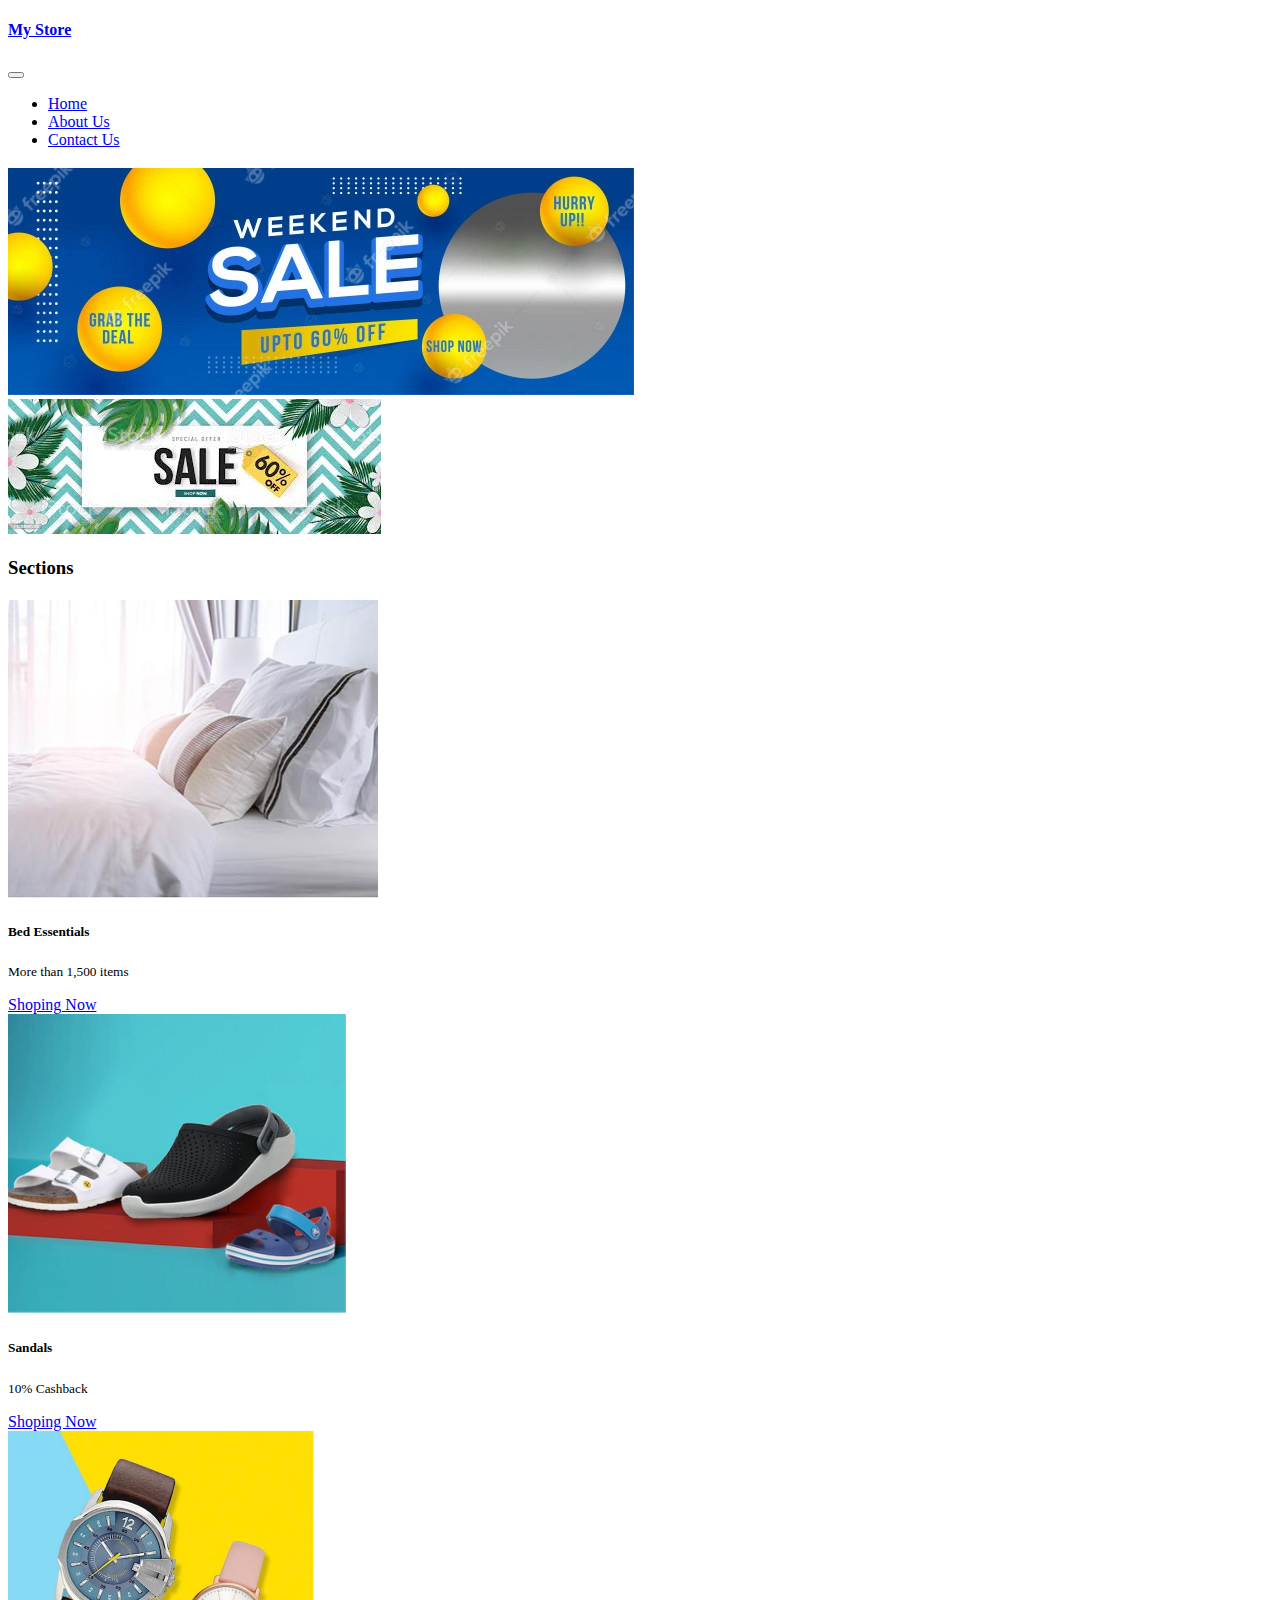
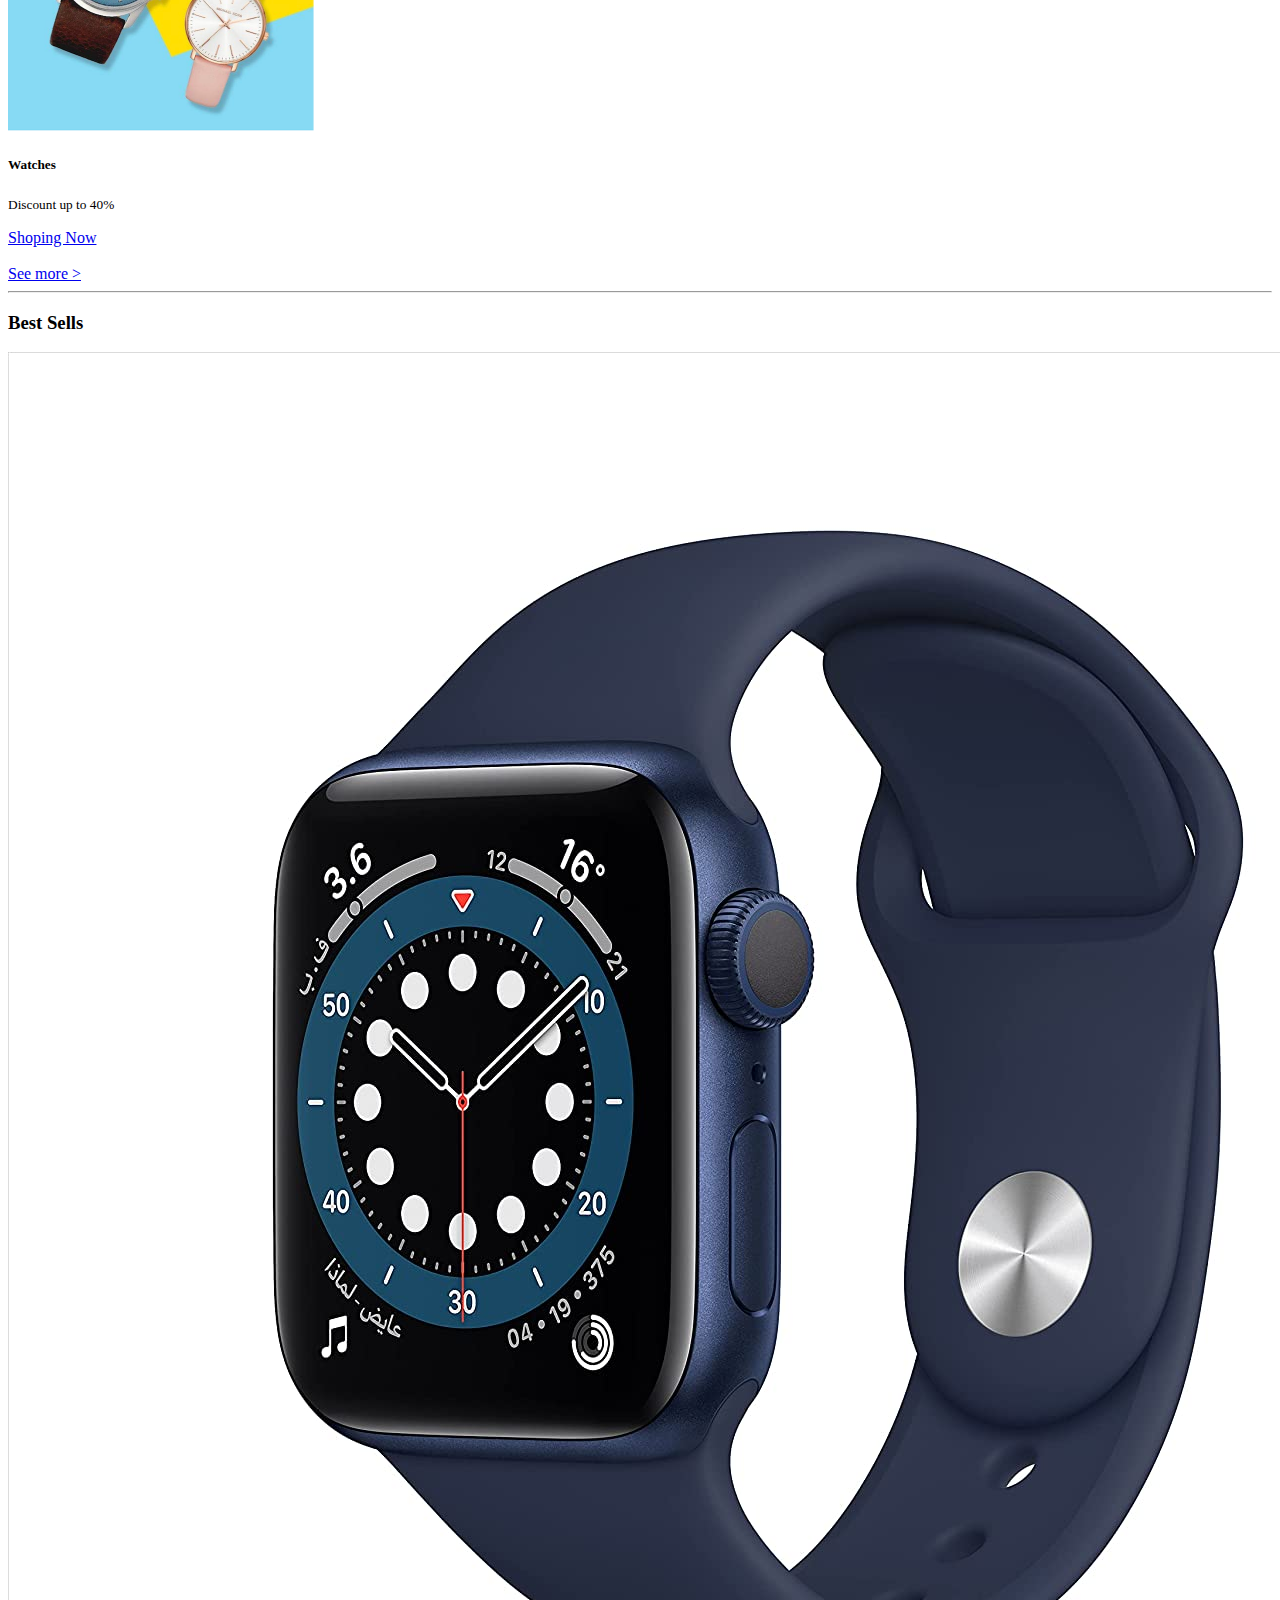
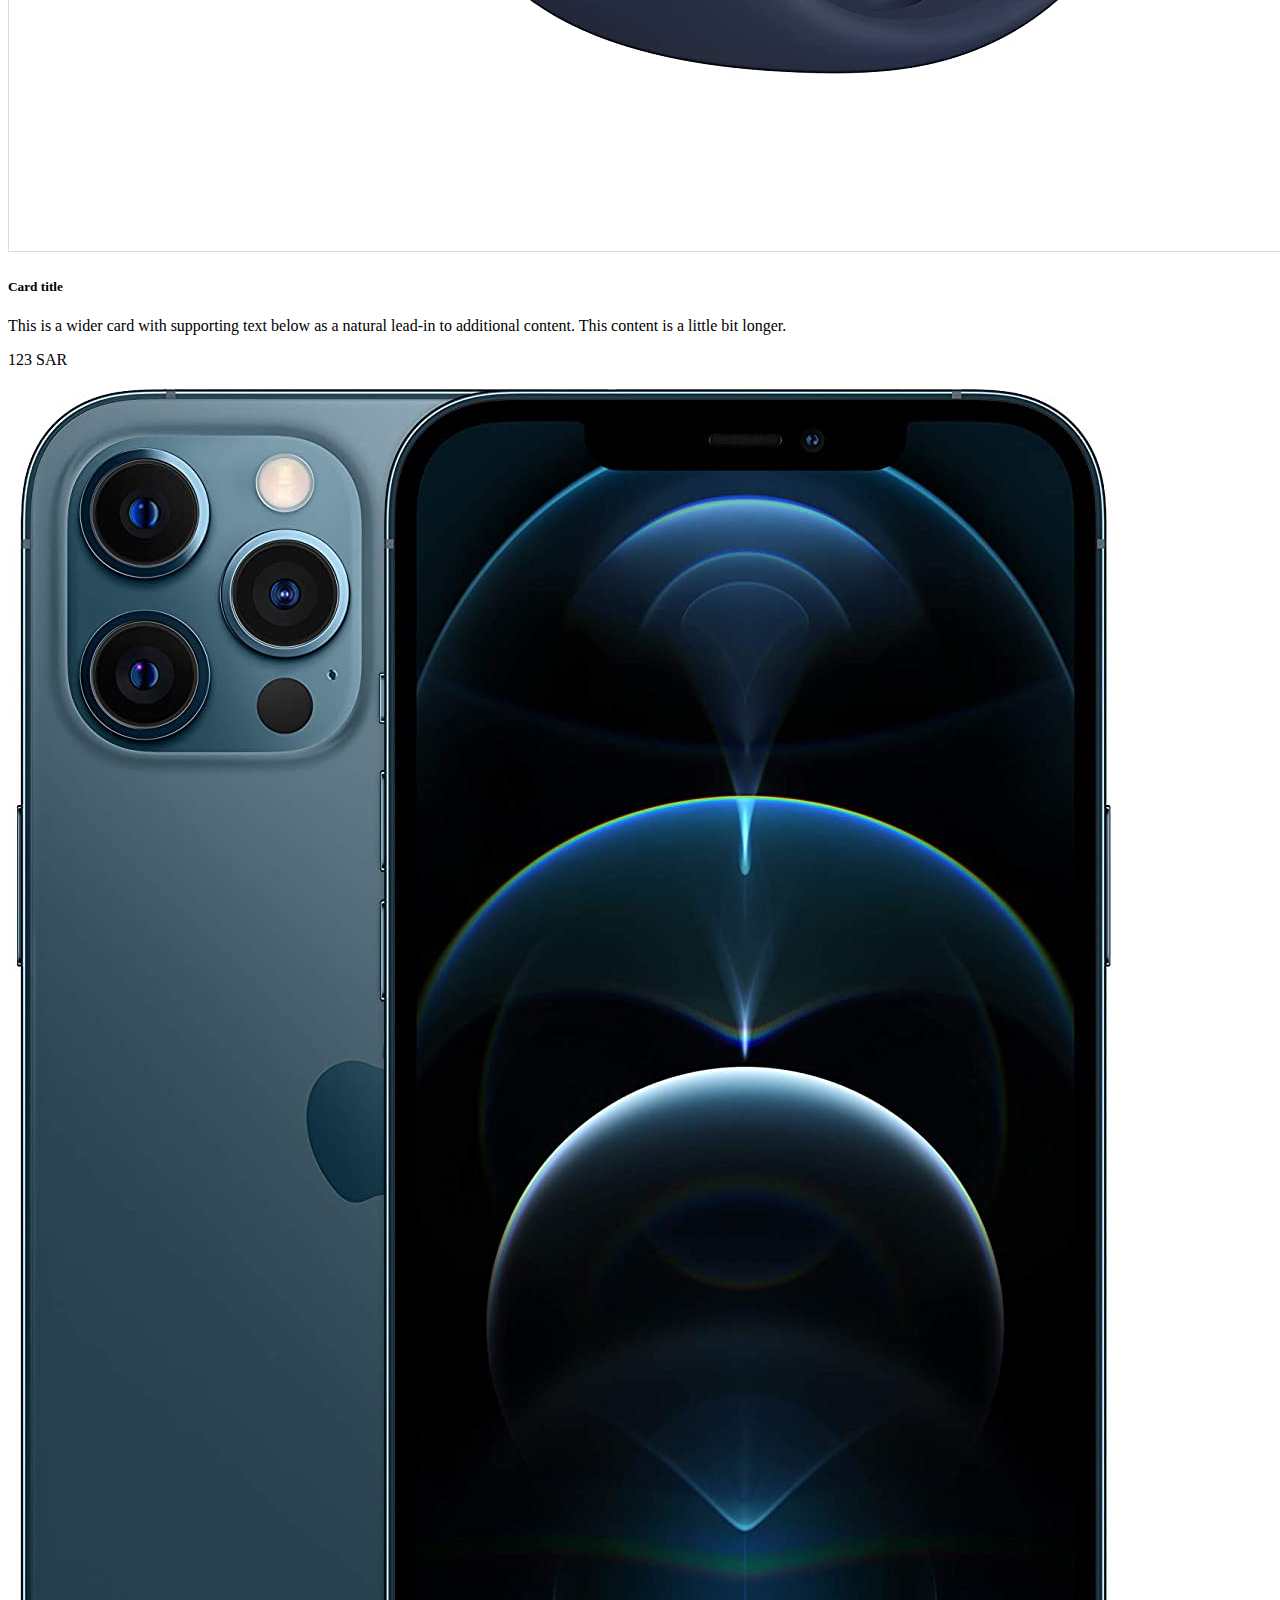
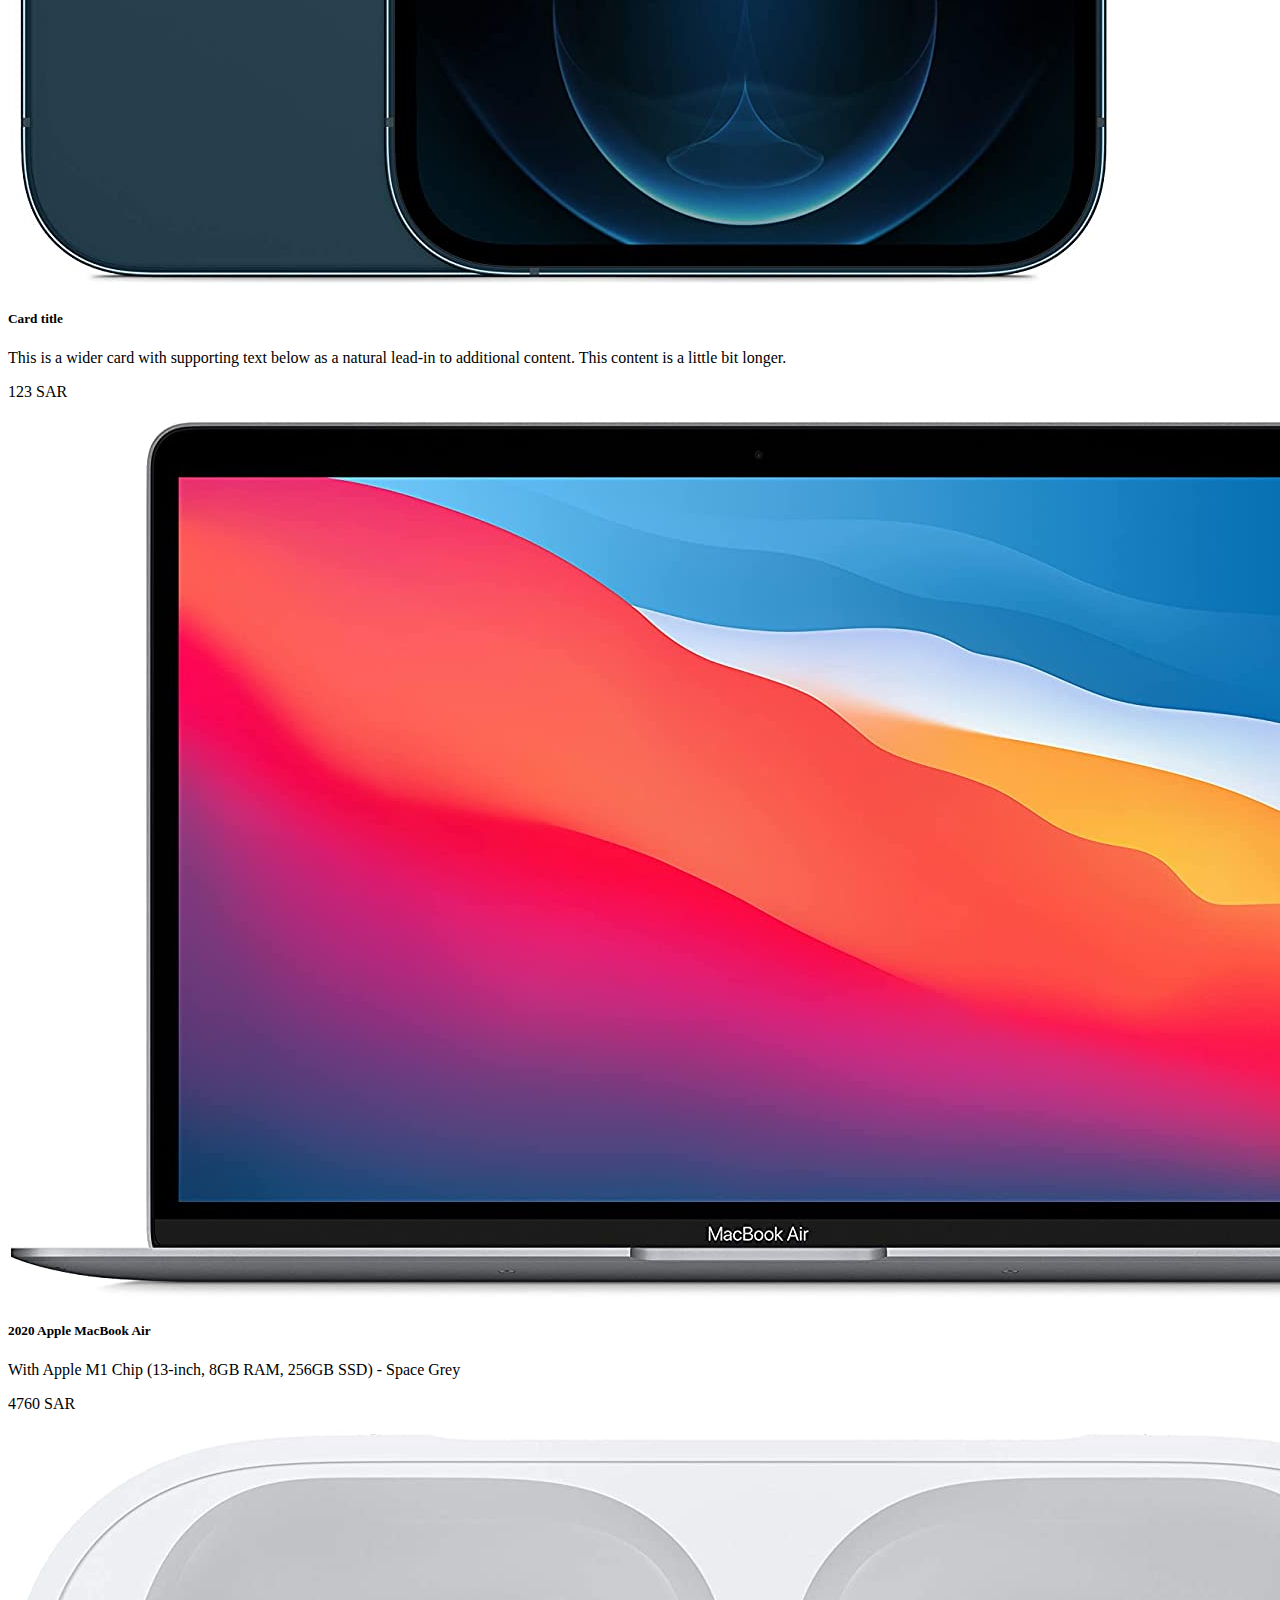
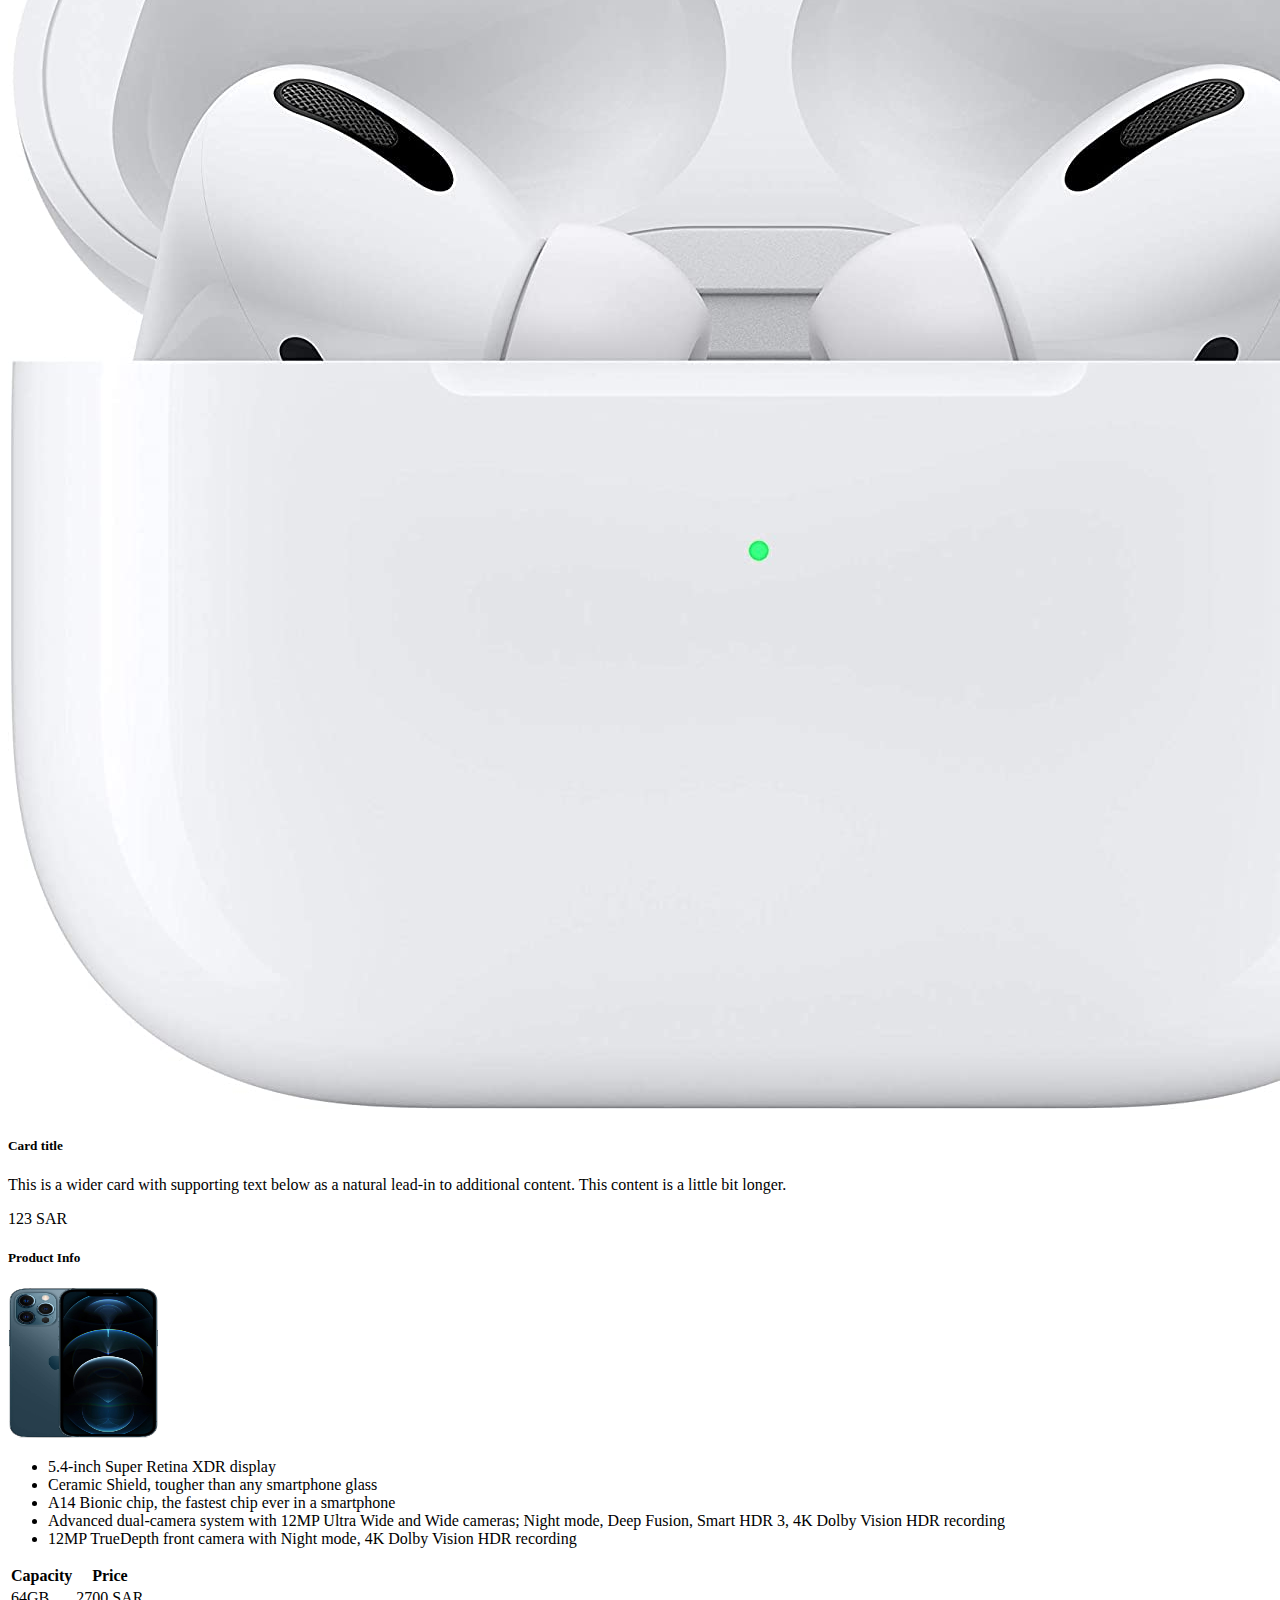
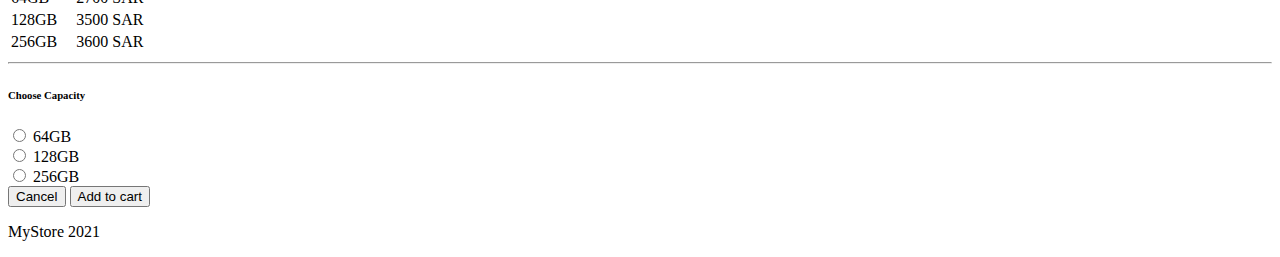
==== index.html @ 53808c43 "Frist commit" ====
<!doctype html>
<html lang="en">
	<head>
		<meta charset="utf-8">
		<meta name="viewport" content="width=device-width, initial-scale=1">

		<link href="https://cdn.jsdelivr.net/npm/bootstrap@5.1.2/dist/css/bootstrap.min.css" rel="stylesheet" integrity="sha384-uWxY/CJNBR+1zjPWmfnSnVxwRheevXITnMqoEIeG1LJrdI0GlVs/9cVSyPYXdcSF" crossorigin="anonymous">

		<title>[FS102021] Basel Alanazi</title>
	</head>
	<body>
		<!-- HEADER SECTION -->
		<nav class="navbar navbar-expand-lg navbar-dark bg-dark">
			<div class="container-fluid">
			<a class="navbar-brand" href="#">
				<h4 class="text-info">
					My Store
				</h4>
			</a>
			<button class="navbar-toggler" type="button" data-bs-toggle="collapse" data-bs-target="#navbarNavDropdown" aria-controls="navbarNavDropdown" aria-expanded="false" aria-label="Toggle navigation">
				<span class="navbar-toggler-icon"></span>
			</button>
			<div class="collapse navbar-collapse" id="navbarNavDropdown">
				<ul class="navbar-nav">
					<li class="nav-item">
						<a class="nav-link active" aria-current="page" href="#">Home</a>
					</li>
					<li class="nav-item">
						<a class="nav-link" href="#">About Us</a>
					</li>
					<li class="nav-item">
						<a class="nav-link" href="#">Contact Us</a>
					</li>
				</ul>
			</div>
			</div>
		</nav>
		<!-- END HEADER SECTION -->
		<div class="conatiner bg-light p-5">
			<!-- DISCOUNTS SECTION -->
			<div class="row justify-content-center p-4">
				<h2 class="text-center"></h5>
				<div class="col-lg-6">
					<div id="carouselExampleSlidesOnly" class="carousel slide" data-bs-ride="carousel">
						<div class="carousel-inner">
							  <div class="carousel-item active">
								<img src="images/carousel1.webp" class="d-block w-100">
							  </div>
							  <div class="carousel-item">
								<img src="images/carousel2.jpg" class="d-block w-100">
							  </div>
						</div>
					</div>
				</div>
			</div>
			<!-- DISCOUNTS SECTION END -->

			<!-- SECTIONS SECTION START -->
			<div class="row justify-content-center p-4">
				<div class="card p-0">
					<div class="card-header">
						<h3 class="text-center">Sections</h3>
					</div>
					<div class="card-body">
						<div class="card-group gap-3">
							<div class="card">
								<img src="images/item1.png" class="card-img-top" height="300">
								<div class="card-body">
									<h5 class="card-title">Bed Essentials</h5>
									<p class="card-text">
										<small>
											More than 1,500 items
										</small>
									</p>
									<a class="btn btn-info" href="#">Shoping Now</a>
								</div>
							</div>
							<div class="card">
								<img src="images/item2.png" class="card-img-top" height="300">
								<div class="card-body">
									<h5 class="card-title">Sandals</h5>
									<p class="card-text"> 
										<small>10% Cashback</small>
									</p>
									<a class="btn btn-info" href="#">Shoping Now</a>
								</div>
							</div>
							<div class="card">
								<img src="images/item3.png" class="card-img-top" height="300">
								<div class="card-body">
									<h5 class="card-title">Watches</h5>
									<p class="card-text">
										<small>
											Discount up to 40%
										</small>
									</p>
									<a class="btn btn-info" href="#">Shoping Now</a>
								</div>
							</div>
							<br>
						</div>
					</div>
				</div>
				<a class="btn btn-info m-2" href="#">See more ><a>
			</div>
			<!-- SECTIONS SECTION END -->
			<hr>
			<!-- BEST SELLS SECTION START -->
			<h3 class="text-center">Best Sells</h3>

			<div class="row justify-content-center p-4 gap-3">
				<div class="card mb-3 col-3" data-bs-toggle="modal" data-bs-target="#exampleModal" style="cursor: pointer;">
					<div class="row g-0">
						<div class="col-md-4">
							<img src="images/applewatch.jpg" class="img-fluid rounded-start">
						</div>
						<div class="col-md-8">
							<div class="card-body">
								<h5 class="card-title">Card title</h5>
								<p class="card-text">This is a wider card with supporting text below as a natural lead-in to additional content. This content is a little bit longer.</p>
								<p class="card-text text-info">123 SAR</p>
							</div>
						</div>
					</div>
				</div>

				<div class="card mb-3 col-3" data-bs-toggle="modal" data-bs-target="#exampleModal" style="cursor: pointer;">
					<div class="row g-0">
						<div class="col-md-4">
							<img src="images/iphone.jpg" class="img-fluid rounded-start">
						</div>
						<div class="col-md-8">
							<div class="card-body">
								<h5 class="card-title">Card title</h5>
								<p class="card-text">This is a wider card with supporting text below as a natural lead-in to additional content. This content is a little bit longer.</p>
								<p class="card-text text-info">123 SAR</p>
							</div>
						</div>
					</div>
				</div>

				<div class="card mb-3 col-3" data-bs-toggle="modal" data-bs-target="#exampleModal" style="cursor: pointer;">
					<div class="row g-0">
						<div class="col-md-4">
							<img src="images/macbook.jpg" class="img-fluid rounded-start">
						</div>
						<div class="col-md-8">
							<div class="card-body">
								<h5 class="card-title">2020 Apple MacBook Air</h5>
								<p class="card-text"> With Apple M1 Chip (13-inch, 8GB RAM, 256GB SSD) - Space Grey </p>
								<p class="card-text text-info">4760 SAR</p>
							</div>
						</div>
					</div>
				</div>

				<div class="card mb-3 col-3" data-bs-toggle="modal" data-bs-target="#exampleModal" style="cursor: pointer;">
					<div class="row g-0">
						<div class="col-md-4">
							<img src="images/airpods.jpg" class="img-fluid rounded-start">
						</div>
						<div class="col-md-8">
							<div class="card-body">
								<h5 class="card-title">Card title</h5>
								<p class="card-text">This is a wider card with supporting text below as a natural lead-in to additional content. This content is a little bit longer.</p>
								<p class="card-text text-info">123 SAR</p>
							</div>
						</div>
					</div>
				</div>
			</div>


			<!-- Modal -->
			<div class="modal fade" id="exampleModal" tabindex="-1" aria-labelledby="exampleModalLabel" aria-hidden="true">
				<div class="modal-dialog">
					<div class="modal-content">
					<div class="modal-header">
						<h5 class="modal-title" id="exampleModalLabel">Product Info</h5>
					</div>
					<div class="modal-body">
						<div class="row">
							<div class="col-4">
								<img src="images/iphone.jpg" class="img-thumbnail rounded justify-content-center" width="150" height="150" alt="...">

							</div>
							<div class="col-8">
								
    
    
<ul>
	<li>5.4-inch Super Retina XDR display</li>
	<li>Ceramic Shield, tougher than any smartphone glass</li>
	<li>A14 Bionic chip, the fastest chip ever in a smartphone</li>
	<li>Advanced dual-camera system with 12MP Ultra Wide and Wide cameras; Night mode, Deep Fusion, Smart HDR 3, 4K Dolby Vision HDR recording</li>
<li>12MP TrueDepth front camera with Night mode, 4K Dolby Vision HDR recording</li>

</ul>
							</div>
						</div>

						<table class="table">
							<thead>
							  <tr>
								<th scope="col">Capacity</th>
								<th scope="col">Price</th>
							  </tr>
							</thead>
							<tbody>
							  <tr>
								<td>64GB</td>
								<td>2700 SAR</td>
							  </tr>
							  <tr>
								<td>128GB</td>
								<td>3500 SAR</td>
							  </tr>
							  <tr>
								<td>256GB</td>
								<td>3600 SAR</td>
							  </tr> 
							</tbody>
						</table>
						<hr>
						<h6>Choose Capacity</h6>
						<div class="row justify-content-center">
							<div class="form-check col-3">
								<input class="form-check-input" type="radio" name="flexRadioDefault" id="flexRadioDefault1">
								<label class="form-check-label" for="flexRadioDefault1">
									64GB
								</label>
							</div>
							<div class="form-check col-3">
								<input class="form-check-input" type="radio" name="flexRadioDefault" id="flexRadioDefault1">
								<label class="form-check-label" for="flexRadioDefault1">
									128GB
								</label>
							</div>
							<div class="form-check col-3">
								<input class="form-check-input" type="radio" name="flexRadioDefault" id="flexRadioDefault1">
								<label class="form-check-label" for="flexRadioDefault1">
									256GB
								</label>
							</div>
						</div>
					</div>
					<div class="modal-footer">
						<button type="button" class="btn btn-secondary" data-bs-dismiss="modal">Cancel</button>
						<button type="button" class="btn btn-primary">Add to cart</button>
					</div>
					</div>
				</div>
			</div>

			<!-- BEST SELLS SECTION END -->
		</div>

		<!-- FOOTER -->
		<nav class="navbar sticky-bottom navbar-light bg-info">
			<div class="container-fluid">
				<div class="col">
					<p class="text-dark text-center">MyStore 2021</p>
				</div>
			</div>

		  </nav>
		<script src="https://cdn.jsdelivr.net/npm/bootstrap@5.1.2/dist/js/bootstrap.bundle.min.js" integrity="sha384-kQtW33rZJAHjgefvhyyzcGF3C5TFyBQBA13V1RKPf4uH+bwyzQxZ6CmMZHmNBEfJ" crossorigin="anonymous"></script>
  	</body>
</html>
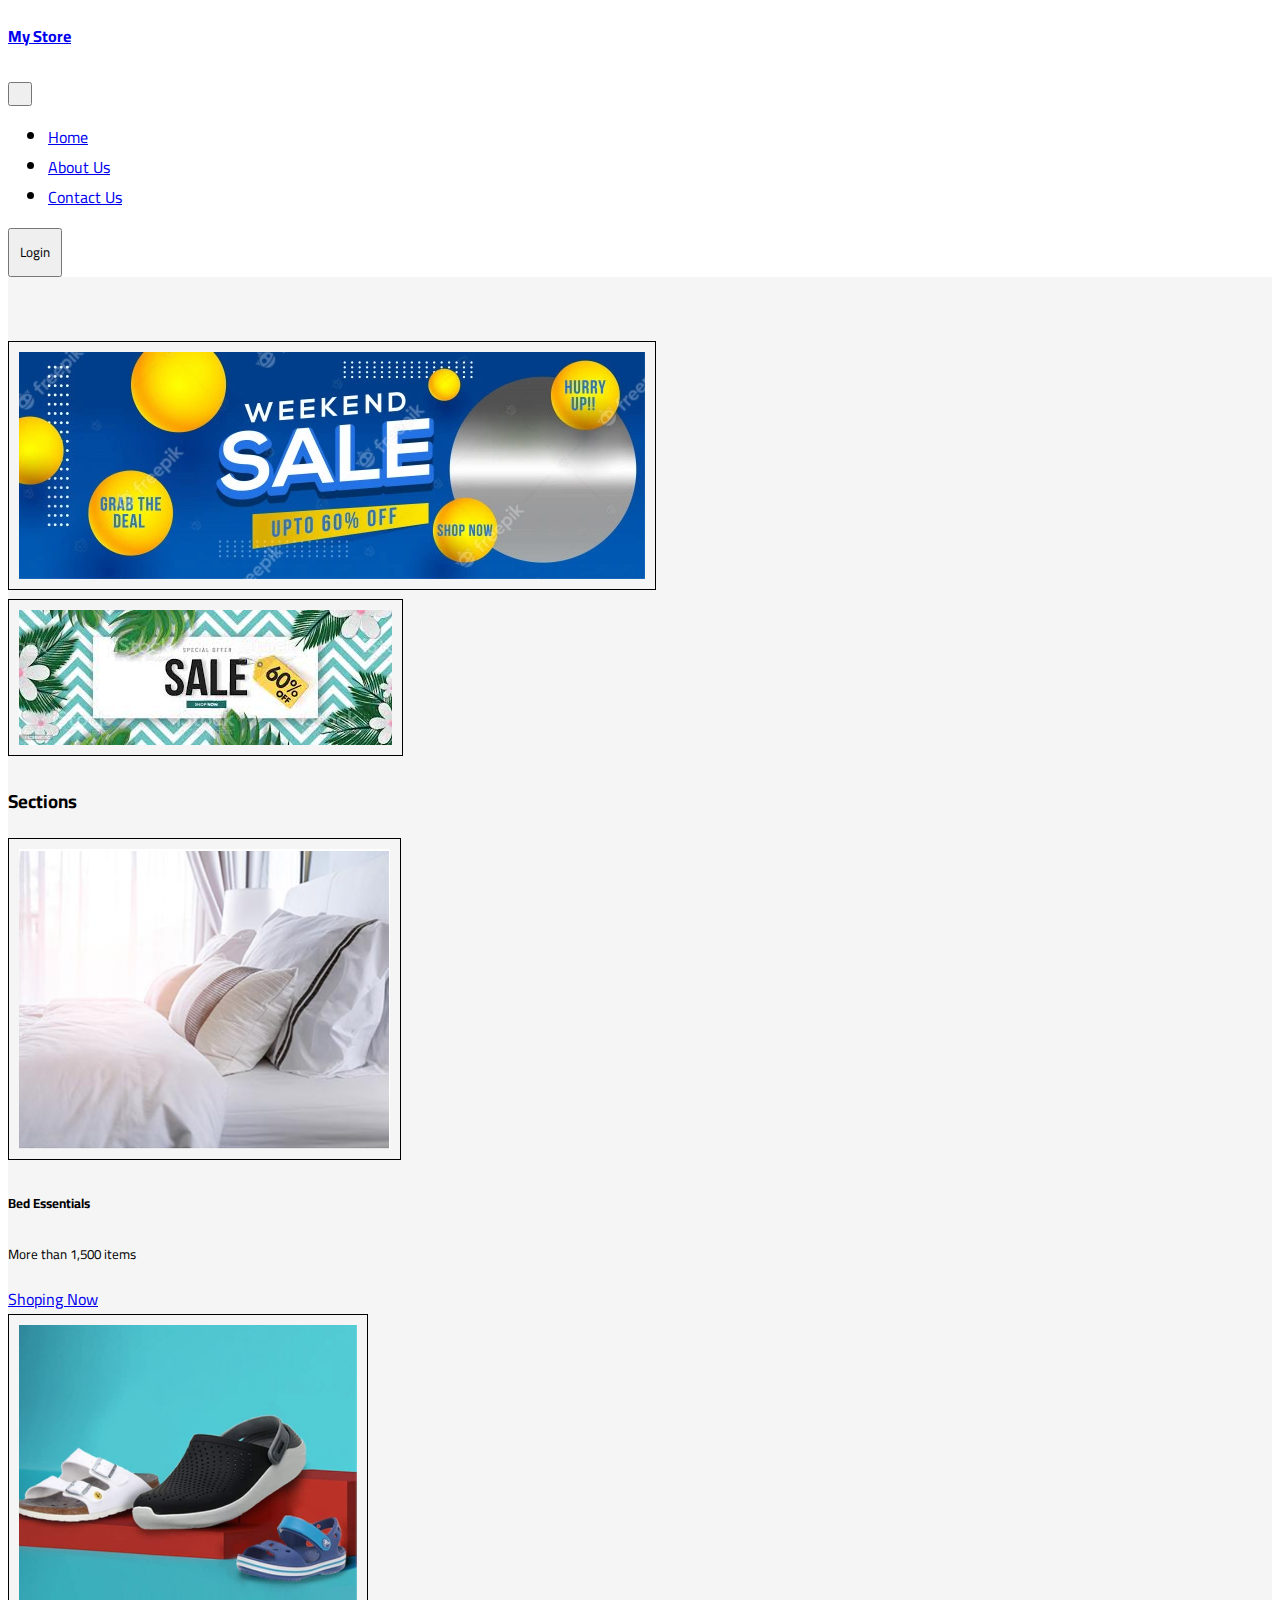
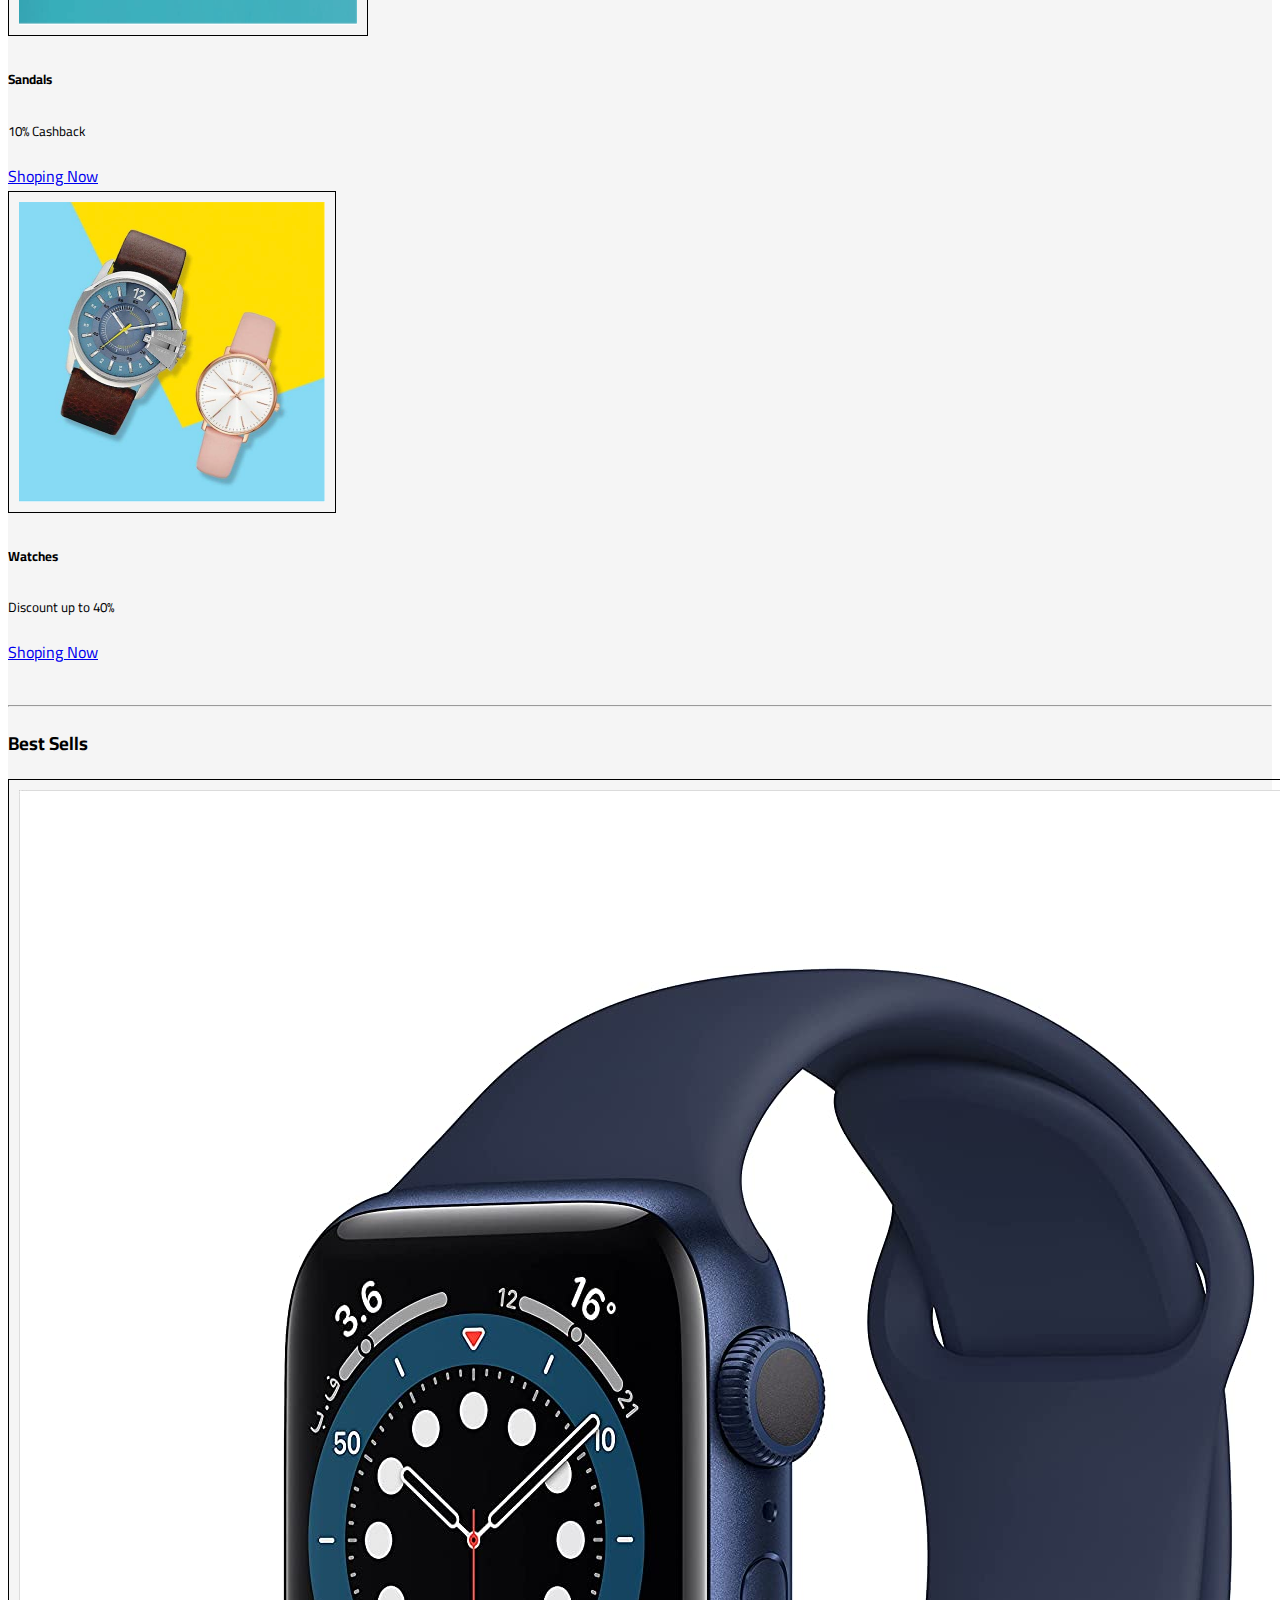
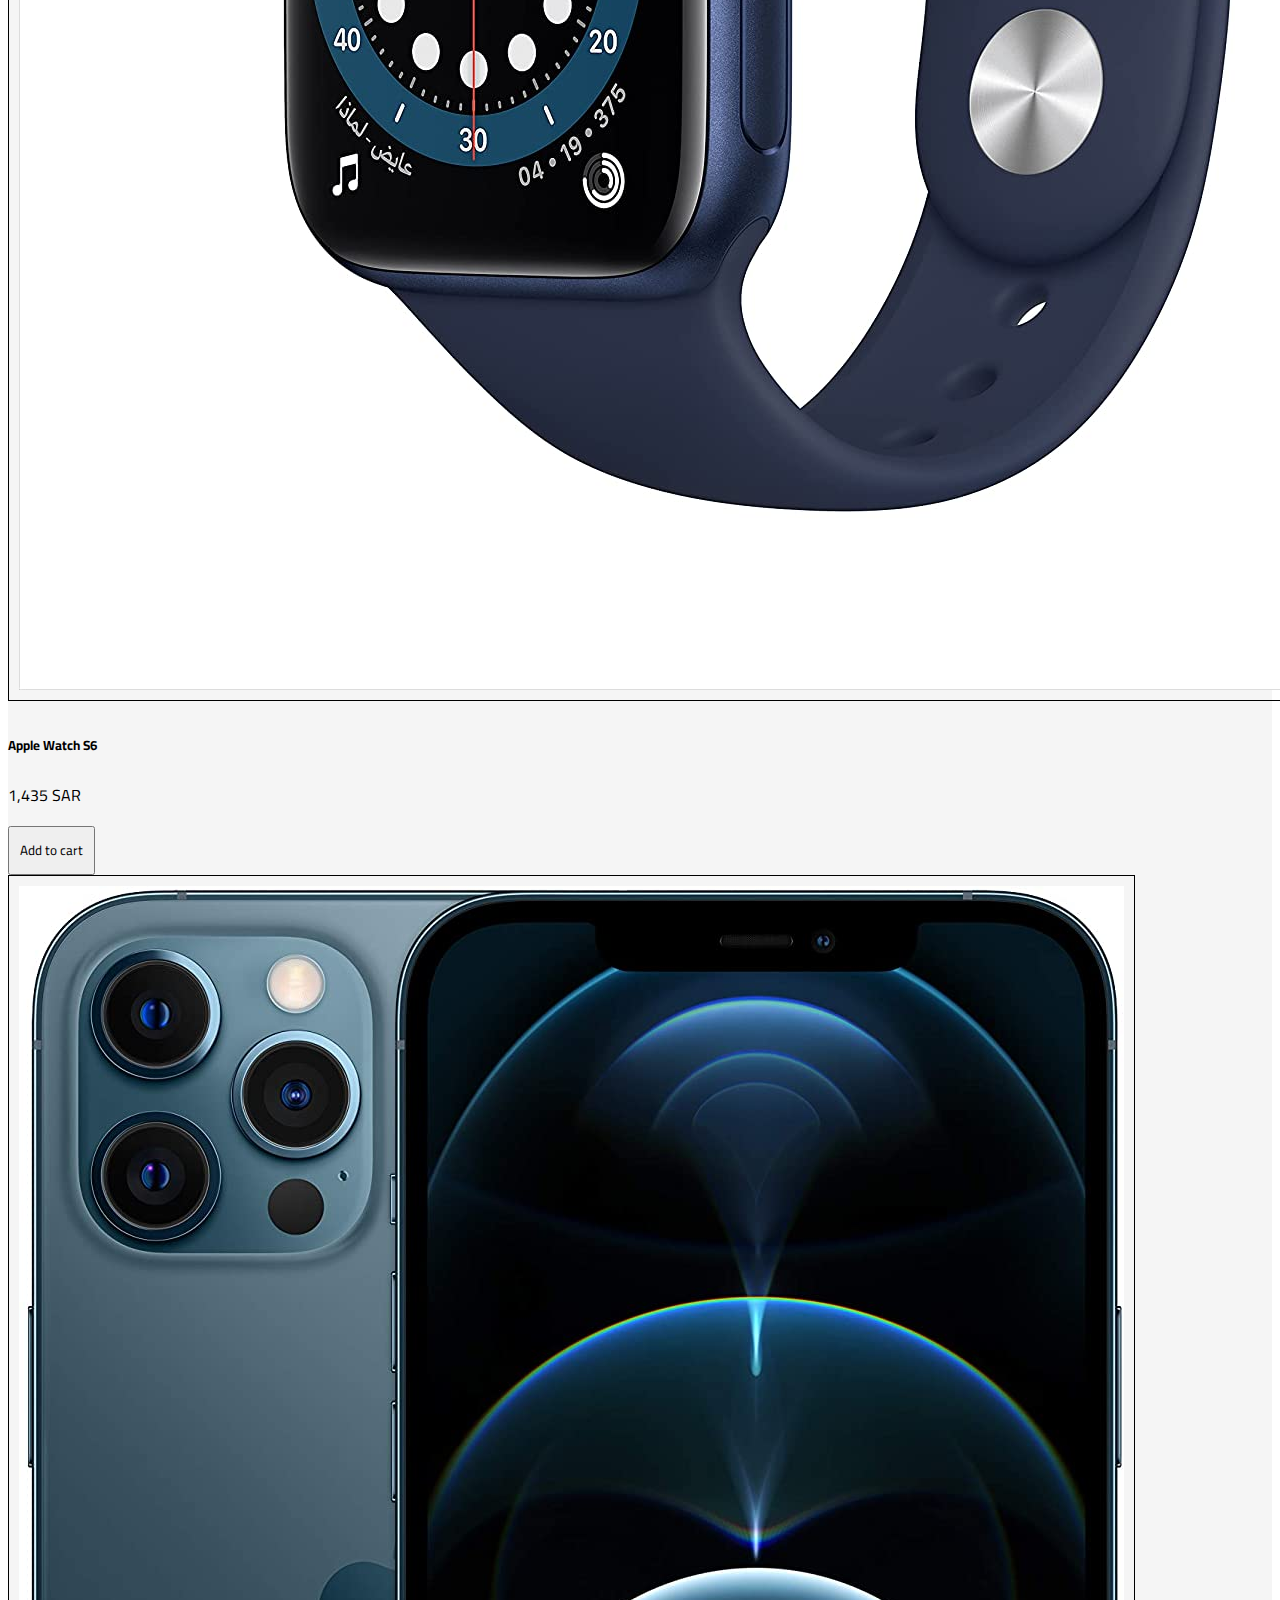
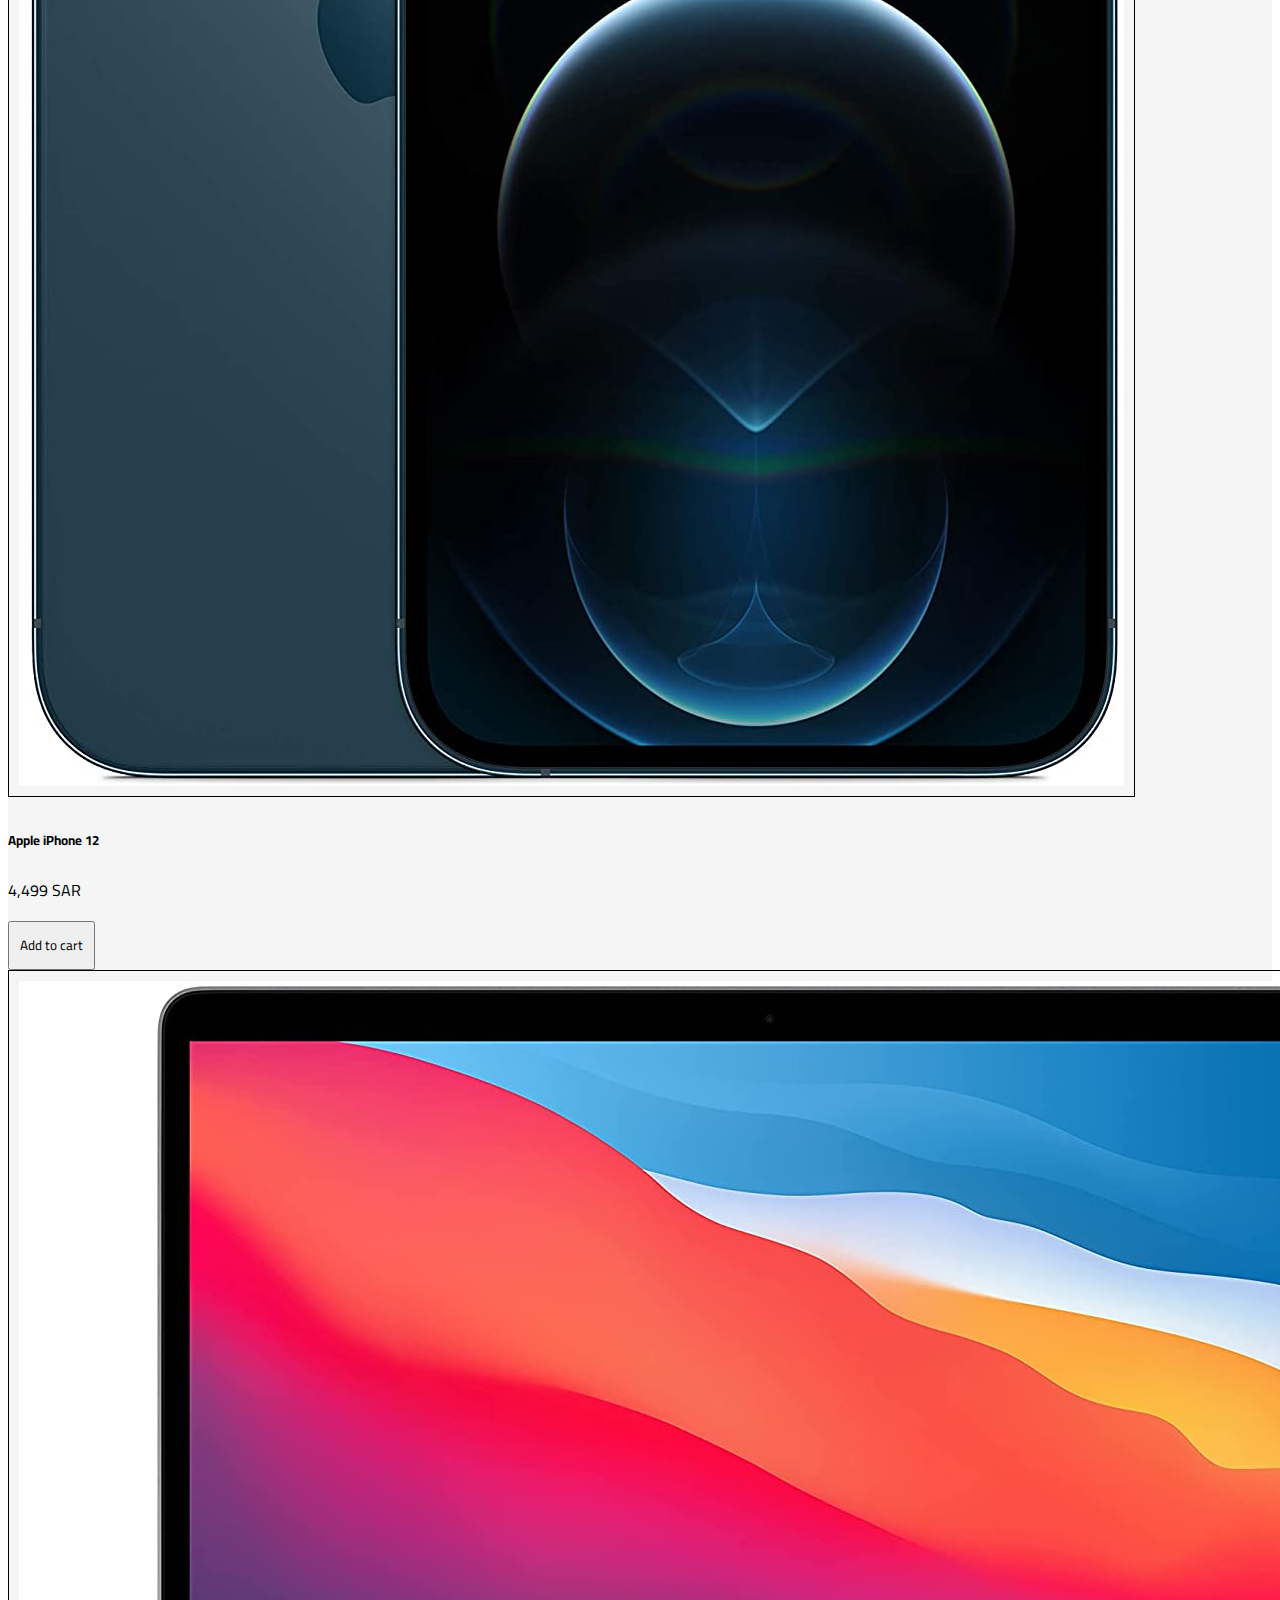
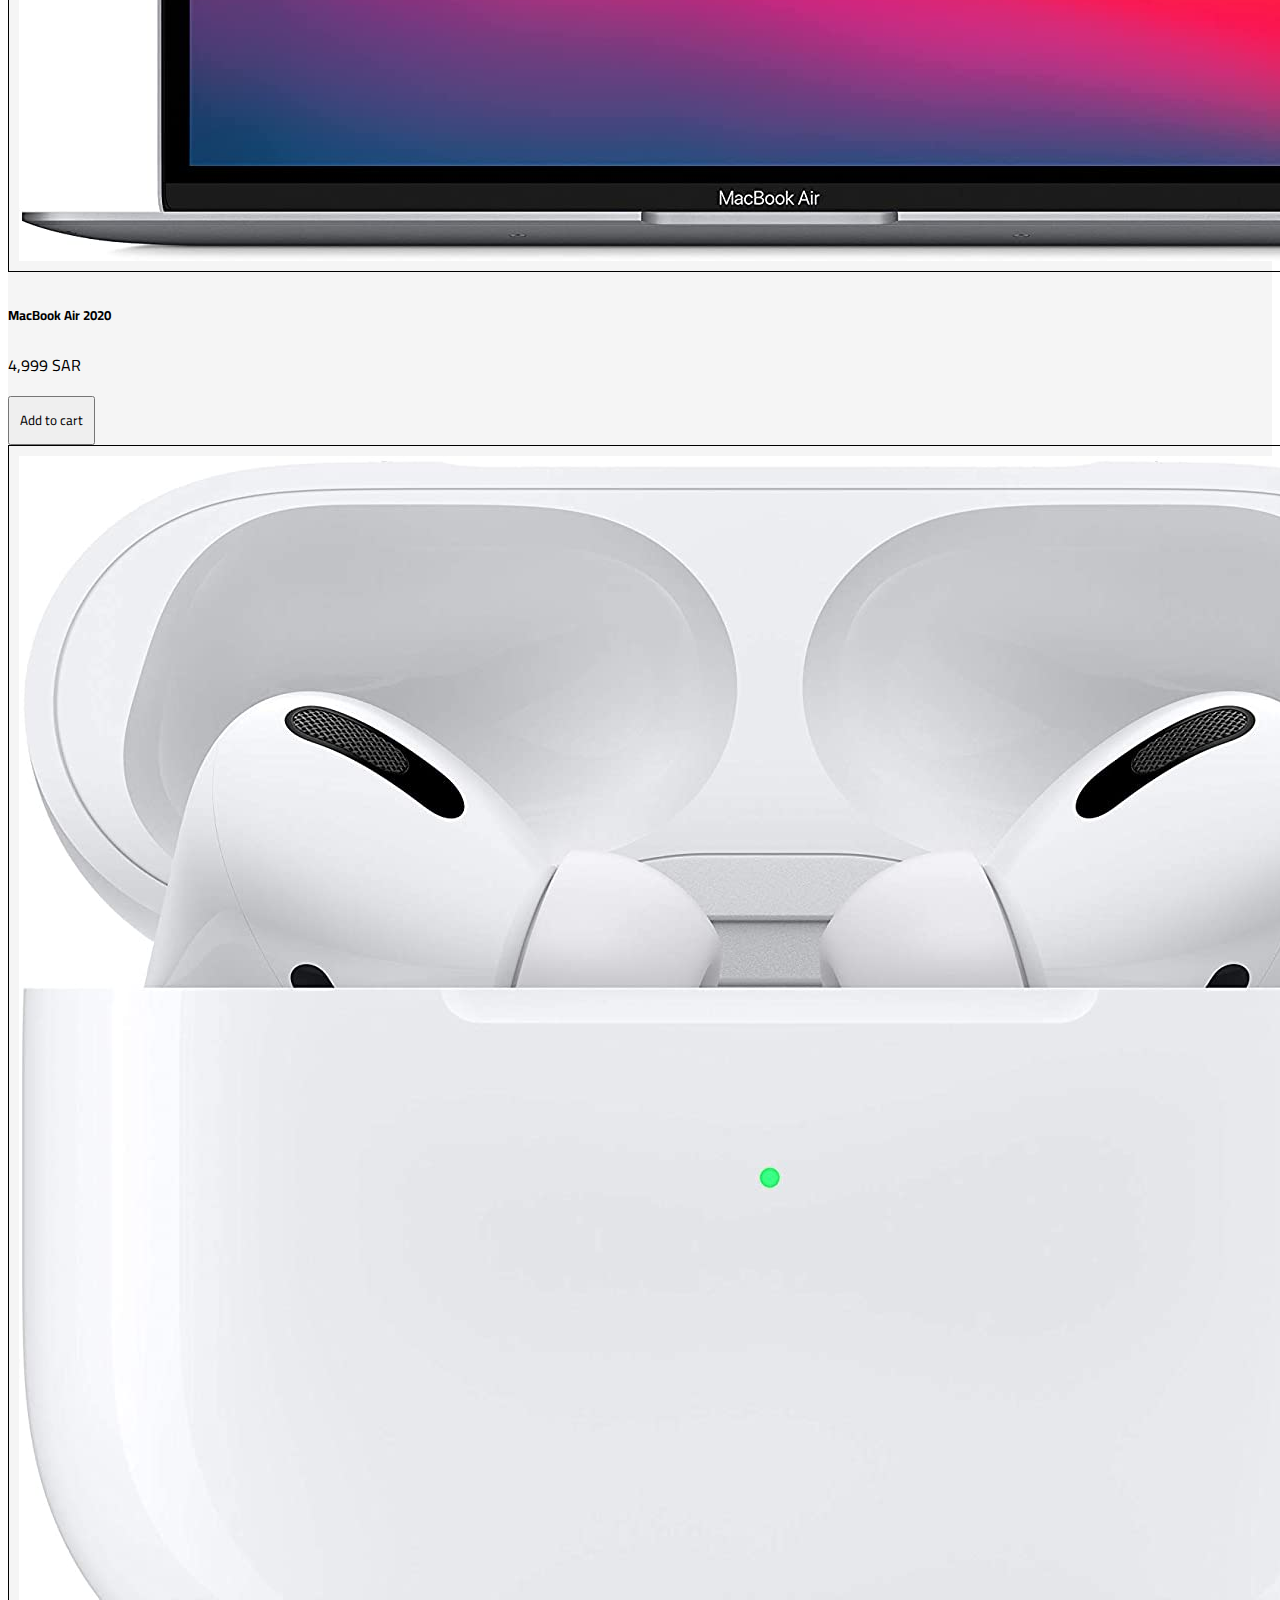
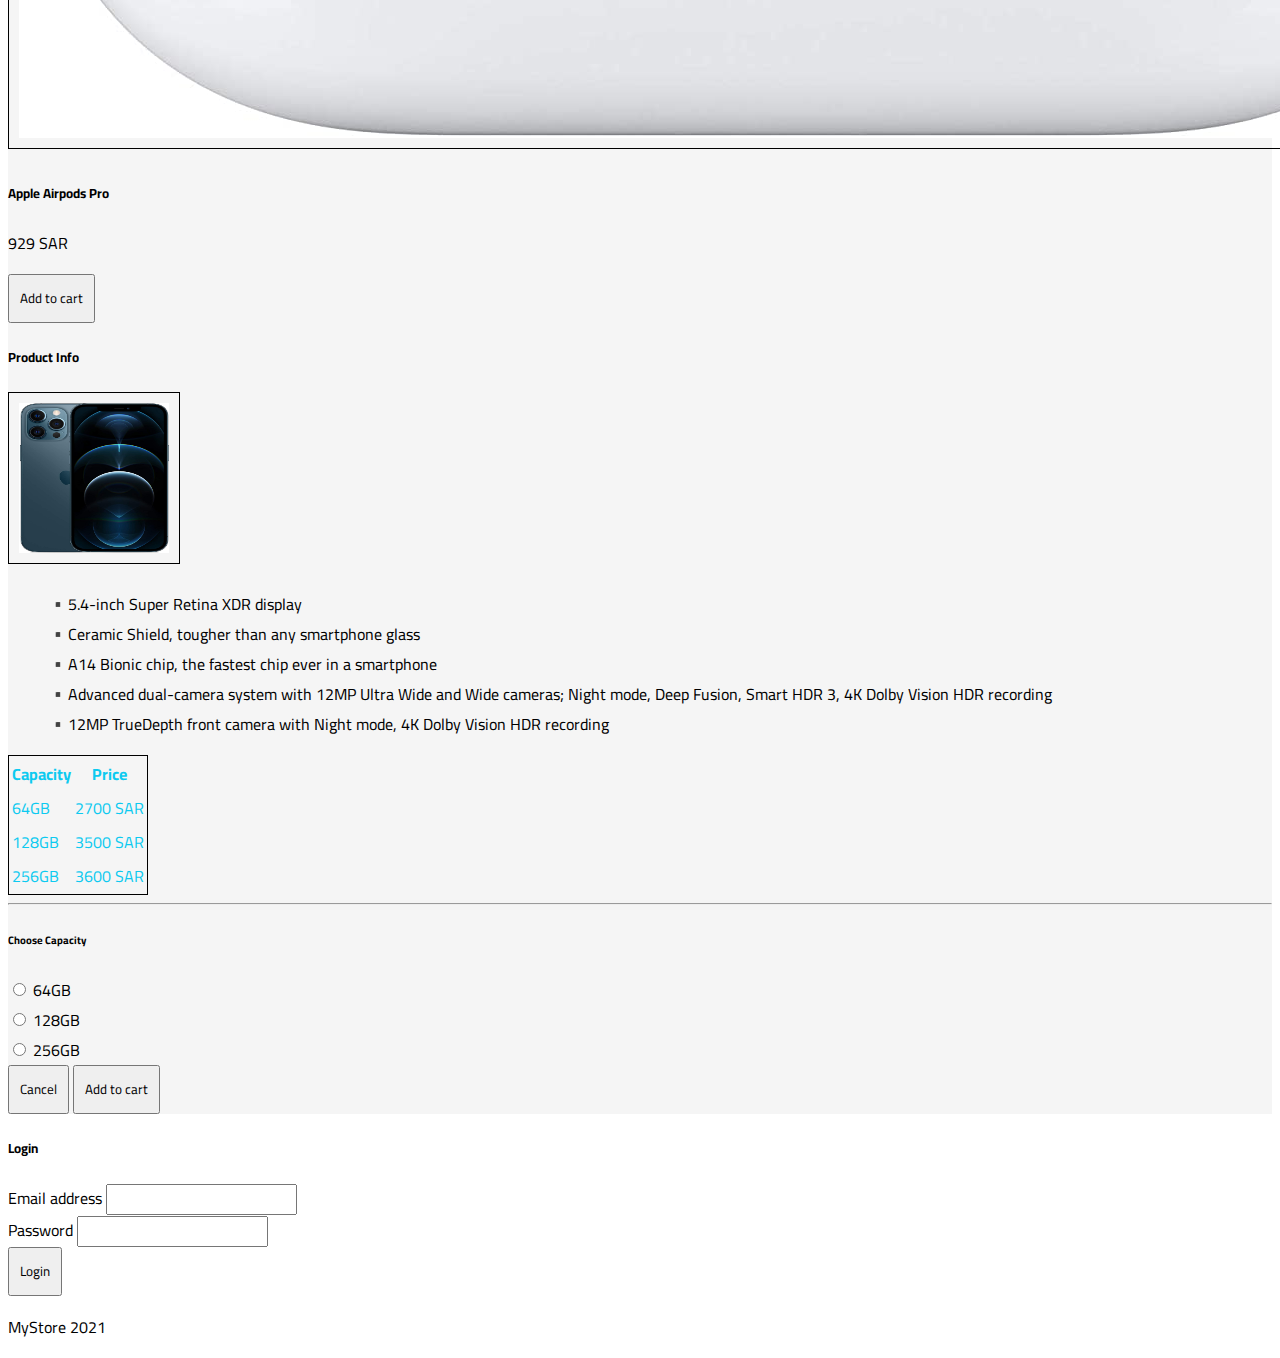
==== commit bf9b0661: "First commit" ====
--- a/index.html
+++ b/index.html
@@ -4,7 +4,11 @@
 		<meta charset="utf-8">
 		<meta name="viewport" content="width=device-width, initial-scale=1">
 
+		<!-- Bootstrap -->
 		<link href="https://cdn.jsdelivr.net/npm/bootstrap@5.1.2/dist/css/bootstrap.min.css" rel="stylesheet" integrity="sha384-uWxY/CJNBR+1zjPWmfnSnVxwRheevXITnMqoEIeG1LJrdI0GlVs/9cVSyPYXdcSF" crossorigin="anonymous">
+
+		<!-- Custom css style -->
+		<link rel="stylesheet" href="style.css">
 
 		<title>[FS102021] Basel Alanazi</title>
 	</head>
@@ -12,36 +16,38 @@
 		<!-- HEADER SECTION -->
 		<nav class="navbar navbar-expand-lg navbar-dark bg-dark">
 			<div class="container-fluid">
-			<a class="navbar-brand" href="#">
-				<h4 class="text-info">
-					My Store
-				</h4>
-			</a>
-			<button class="navbar-toggler" type="button" data-bs-toggle="collapse" data-bs-target="#navbarNavDropdown" aria-controls="navbarNavDropdown" aria-expanded="false" aria-label="Toggle navigation">
-				<span class="navbar-toggler-icon"></span>
-			</button>
-			<div class="collapse navbar-collapse" id="navbarNavDropdown">
-				<ul class="navbar-nav">
-					<li class="nav-item">
-						<a class="nav-link active" aria-current="page" href="#">Home</a>
-					</li>
-					<li class="nav-item">
-						<a class="nav-link" href="#">About Us</a>
-					</li>
-					<li class="nav-item">
-						<a class="nav-link" href="#">Contact Us</a>
-					</li>
-				</ul>
-			</div>
+				<a class="navbar-brand" href="#">
+					<h4 class="text-info">
+						My Store
+					</h4>
+				</a>
+				<button class="navbar-toggler" type="button" data-bs-toggle="collapse" data-bs-target="#navbarNavDropdown" aria-controls="navbarNavDropdown" aria-expanded="false" aria-label="Toggle navigation">
+					<span class="navbar-toggler-icon"></span>
+				</button>
+				<div class="collapse navbar-collapse" id="navbarNavDropdown">
+					<ul class="navbar-nav">
+						<li class="nav-item">
+							<a class="nav-link active" aria-current="page" href="index.html">Home</a>
+						</li>
+						<li class="nav-item">
+							<a class="nav-link" href="about.html">About Us</a>
+						</li>
+						<li class="nav-item">
+							<a class="nav-link" href="contact.html">Contact Us</a>
+						</li>
+					</ul>
+				</div>
+				<button class="btn btn-outline-info" data-bs-toggle="modal" data-bs-target="#loginFormModal">Login</button>
 			</div>
 		</nav>
 		<!-- END HEADER SECTION -->
-		<div class="conatiner bg-light p-5">
+		<div class="conatiner storeBackground p-5">
+			<marquee class="animate-bg-color">USE Code "JS" to get 40% Discount</marquee>
 			<!-- DISCOUNTS SECTION -->
 			<div class="row justify-content-center p-4">
 				<h2 class="text-center"></h5>
 				<div class="col-lg-6">
-					<div id="carouselExampleSlidesOnly" class="carousel slide" data-bs-ride="carousel">
+					<div id="discountsCarousel" class="carousel slide" data-bs-ride="carousel">
 						<div class="carousel-inner">
 							  <div class="carousel-item active">
 								<img src="images/carousel1.webp" class="d-block w-100">
@@ -101,7 +107,6 @@
 						</div>
 					</div>
 				</div>
-				<a class="btn btn-info m-2" href="#">See more ><a>
 			</div>
 			<!-- SECTIONS SECTION END -->
 			<hr>
@@ -109,145 +114,141 @@
 			<h3 class="text-center">Best Sells</h3>
 
 			<div class="row justify-content-center p-4 gap-3">
-				<div class="card mb-3 col-3" data-bs-toggle="modal" data-bs-target="#exampleModal" style="cursor: pointer;">
-					<div class="row g-0">
-						<div class="col-md-4">
-							<img src="images/applewatch.jpg" class="img-fluid rounded-start">
-						</div>
-						<div class="col-md-8">
-							<div class="card-body">
-								<h5 class="card-title">Card title</h5>
-								<p class="card-text">This is a wider card with supporting text below as a natural lead-in to additional content. This content is a little bit longer.</p>
-								<p class="card-text text-info">123 SAR</p>
-							</div>
-						</div>
-					</div>
-				</div>
-
-				<div class="card mb-3 col-3" data-bs-toggle="modal" data-bs-target="#exampleModal" style="cursor: pointer;">
-					<div class="row g-0">
-						<div class="col-md-4">
-							<img src="images/iphone.jpg" class="img-fluid rounded-start">
-						</div>
-						<div class="col-md-8">
-							<div class="card-body">
-								<h5 class="card-title">Card title</h5>
-								<p class="card-text">This is a wider card with supporting text below as a natural lead-in to additional content. This content is a little bit longer.</p>
-								<p class="card-text text-info">123 SAR</p>
-							</div>
-						</div>
-					</div>
-				</div>
-
-				<div class="card mb-3 col-3" data-bs-toggle="modal" data-bs-target="#exampleModal" style="cursor: pointer;">
-					<div class="row g-0">
-						<div class="col-md-4">
-							<img src="images/macbook.jpg" class="img-fluid rounded-start">
-						</div>
-						<div class="col-md-8">
-							<div class="card-body">
-								<h5 class="card-title">2020 Apple MacBook Air</h5>
-								<p class="card-text"> With Apple M1 Chip (13-inch, 8GB RAM, 256GB SSD) - Space Grey </p>
-								<p class="card-text text-info">4760 SAR</p>
-							</div>
-						</div>
-					</div>
-				</div>
-
-				<div class="card mb-3 col-3" data-bs-toggle="modal" data-bs-target="#exampleModal" style="cursor: pointer;">
-					<div class="row g-0">
-						<div class="col-md-4">
-							<img src="images/airpods.jpg" class="img-fluid rounded-start">
-						</div>
-						<div class="col-md-8">
-							<div class="card-body">
-								<h5 class="card-title">Card title</h5>
-								<p class="card-text">This is a wider card with supporting text below as a natural lead-in to additional content. This content is a little bit longer.</p>
-								<p class="card-text text-info">123 SAR</p>
-							</div>
-						</div>
-					</div>
-				</div>
-			</div>
-
-
-			<!-- Modal -->
-			<div class="modal fade" id="exampleModal" tabindex="-1" aria-labelledby="exampleModalLabel" aria-hidden="true">
-				<div class="modal-dialog">
+				<div class="card mb-3 col-3" data-bs-toggle="modal" data-bs-target="#productInfoModal" style="cursor: pointer;">
+					<div class="row g-0">
+						<div class="col-md-4">
+							<img src="images/applewatch.jpg" class="img-fluid rounded-start zoom-hover">
+						</div>
+						<div class="col-md-8">
+							<div class="card-body">
+								<h5 class="card-title">Apple Watch S6</h5>
+								<p class="card-text text-info">1,435 SAR</p>
+								<button type="button" class="btn btn-outline-info"> Add to cart</button>
+							</div>
+						</div>
+					</div>
+				</div>
+
+				<div class="card mb-3 col-3" data-bs-toggle="modal" data-bs-target="#productInfoModal" style="cursor: pointer;">
+					<div class="row g-0">
+						<div class="col-md-4">
+							<img src="images/iphone.jpg" class="img-fluid rounded-start zoom-hover">
+						</div>
+						<div class="col-md-8">
+							<div class="card-body">
+								<h5 class="card-title">Apple iPhone 12</h5>
+								<p class="card-text text-info">4,499 SAR</p>
+								<button type="button" class="btn btn-outline-info"> Add to cart</button>
+							</div>
+						</div>
+					</div>
+				</div>
+
+				<div class="card mb-3 col-3" data-bs-toggle="modal" data-bs-target="#productInfoModal" style="cursor: pointer;">
+					<div class="row g-0">
+						<div class="col-md-4">
+							<img src="images/macbook.jpg" class="img-fluid rounded-start zoom-hover">
+						</div>
+						<div class="col-md-8">
+							<div class="card-body">
+								<h5 class="card-title">MacBook Air 2020</h5>
+								<p class="card-text text-info">4,999 SAR</p>
+								<button type="button" class="btn btn-outline-info"> Add to cart</button>
+							</div>
+						</div>
+					</div>
+				</div>
+
+				<div class="card mb-3 col-3" data-bs-toggle="modal" data-bs-target="#productInfoModal" style="cursor: pointer;">
+					<div class="row g-0">
+						<div class="col-md-4">
+							<img src="images/airpods.jpg" class="img-fluid rounded-start zoom-hover">
+						</div>
+						<div class="col-md-8">
+							<div class="card-body">
+								<h5 class="card-title">Apple Airpods Pro</h5>
+								<p class="card-text text-info">929 SAR</p>
+								<button type="button" class="btn btn-outline-info"> Add to cart</button>
+							</div>
+						</div>
+					</div>
+				</div>
+			</div>
+
+
+			<!-- Product Item Info Modal -->
+			<div class="modal fade" id="productInfoModal" tabindex="-1" aria-labelledby="productInfoModalLabel" aria-hidden="true">
+				<div class="modal-dialog modal-lg">
 					<div class="modal-content">
-					<div class="modal-header">
-						<h5 class="modal-title" id="exampleModalLabel">Product Info</h5>
-					</div>
-					<div class="modal-body">
-						<div class="row">
-							<div class="col-4">
-								<img src="images/iphone.jpg" class="img-thumbnail rounded justify-content-center" width="150" height="150" alt="...">
-
-							</div>
-							<div class="col-8">
-								
-    
-    
-<ul>
-	<li>5.4-inch Super Retina XDR display</li>
-	<li>Ceramic Shield, tougher than any smartphone glass</li>
-	<li>A14 Bionic chip, the fastest chip ever in a smartphone</li>
-	<li>Advanced dual-camera system with 12MP Ultra Wide and Wide cameras; Night mode, Deep Fusion, Smart HDR 3, 4K Dolby Vision HDR recording</li>
-<li>12MP TrueDepth front camera with Night mode, 4K Dolby Vision HDR recording</li>
-
-</ul>
-							</div>
-						</div>
-
-						<table class="table">
-							<thead>
-							  <tr>
-								<th scope="col">Capacity</th>
-								<th scope="col">Price</th>
-							  </tr>
-							</thead>
-							<tbody>
-							  <tr>
-								<td>64GB</td>
-								<td>2700 SAR</td>
-							  </tr>
-							  <tr>
-								<td>128GB</td>
-								<td>3500 SAR</td>
-							  </tr>
-							  <tr>
-								<td>256GB</td>
-								<td>3600 SAR</td>
-							  </tr> 
-							</tbody>
-						</table>
-						<hr>
-						<h6>Choose Capacity</h6>
-						<div class="row justify-content-center">
-							<div class="form-check col-3">
-								<input class="form-check-input" type="radio" name="flexRadioDefault" id="flexRadioDefault1">
-								<label class="form-check-label" for="flexRadioDefault1">
-									64GB
-								</label>
-							</div>
-							<div class="form-check col-3">
-								<input class="form-check-input" type="radio" name="flexRadioDefault" id="flexRadioDefault1">
-								<label class="form-check-label" for="flexRadioDefault1">
-									128GB
-								</label>
-							</div>
-							<div class="form-check col-3">
-								<input class="form-check-input" type="radio" name="flexRadioDefault" id="flexRadioDefault1">
-								<label class="form-check-label" for="flexRadioDefault1">
-									256GB
-								</label>
-							</div>
-						</div>
-					</div>
-					<div class="modal-footer">
-						<button type="button" class="btn btn-secondary" data-bs-dismiss="modal">Cancel</button>
-						<button type="button" class="btn btn-primary">Add to cart</button>
-					</div>
+						<div class="modal-header">
+							<h5 class="modal-title" id="productInfoModalLabel">Product Info</h5>
+						</div>
+						<div class="modal-body">
+							<div class="row">
+								<div class="col-4">
+									<img src="images/iphone.jpg" class="img-thumbnail rounded justify-content-center" width="150" height="150" alt="...">
+
+								</div>
+								<div class="col-8">    
+									<ul>
+										<li class="custom-li">5.4-inch Super Retina XDR display</li>
+										<li class="custom-li">Ceramic Shield, tougher than any smartphone glass</li>
+										<li class="custom-li">A14 Bionic chip, the fastest chip ever in a smartphone</li>
+										<li class="custom-li">Advanced dual-camera system with 12MP Ultra Wide and Wide cameras; Night mode, Deep Fusion, Smart HDR 3, 4K Dolby Vision HDR recording</li>
+										<li class="custom-li">12MP TrueDepth front camera with Night mode, 4K Dolby Vision HDR recording</li>
+									</ul>
+								</div>
+							</div>
+
+							<table class="table">
+								<thead>
+								<tr>
+									<th scope="col">Capacity</th>
+									<th scope="col">Price</th>
+								</tr>
+								</thead>
+								<tbody>
+								<tr>
+									<td>64GB</td>
+									<td>2700 SAR</td>
+								</tr>
+								<tr>
+									<td>128GB</td>
+									<td>3500 SAR</td>
+								</tr>
+								<tr>
+									<td>256GB</td>
+									<td>3600 SAR</td>
+								</tr> 
+								</tbody>
+							</table>
+							<hr>
+							<h6>Choose Capacity</h6>
+							<div class="row justify-content-center">
+								<div class="form-check col-3">
+									<input class="form-check-input" type="radio" name="flexRadioDefault" id="flexRadioDefault1">
+									<label class="form-check-label" for="flexRadioDefault1">
+										64GB
+									</label>
+								</div>
+								<div class="form-check col-3">
+									<input class="form-check-input" type="radio" name="flexRadioDefault" id="flexRadioDefault1">
+									<label class="form-check-label" for="flexRadioDefault1">
+										128GB
+									</label>
+								</div>
+								<div class="form-check col-3">
+									<input class="form-check-input" type="radio" name="flexRadioDefault" id="flexRadioDefault1">
+									<label class="form-check-label" for="flexRadioDefault1">
+										256GB
+									</label>
+								</div>
+							</div>
+						</div>
+						<div class="modal-footer">
+							<button type="button" class="btn btn-secondary" data-bs-dismiss="modal">Cancel</button>
+							<button type="button" class="btn btn-primary">Add to cart</button>
+						</div>
 					</div>
 				</div>
 			</div>
@@ -255,15 +256,41 @@
 			<!-- BEST SELLS SECTION END -->
 		</div>
 
+		<!-- Login form modal -->
+		<div class="modal fade" id="loginFormModal" tabindex="-1" aria-labelledby="loginFormModal" aria-hidden="true">
+			<div class="modal-dialog">
+				<div class="modal-content">
+					<div class="modal-header">
+						<h5 class="modal-title" id="loginFormModal">Login</h5>
+					</div>
+					<div class="modal-body">
+						<form>
+							<div class="mb-3">
+							  	<label for="loginEmailInput" class="form-label">Email address</label>
+							  	<input type="email" class="form-control" id="loginEmailInput" aria-describedby="emailHelp">
+							</div>
+							<div class="mb-3">
+							  	<label for="loginPasswordInput" class="form-label">Password</label>
+							  	<input type="password" class="form-control" id="loginPasswordInput">
+							</div>
+							<button type="submit" class="btn btn-primary">Login</button>
+						  </form>
+					</div>
+				</div>
+			</div>
+		</div>
+		<!-- End login form modal -->
 		<!-- FOOTER -->
-		<nav class="navbar sticky-bottom navbar-light bg-info">
+		<nav class="footer fixed-bottom navbar-light bg-info">
 			<div class="container-fluid">
 				<div class="col">
 					<p class="text-dark text-center">MyStore 2021</p>
 				</div>
 			</div>
 
-		  </nav>
+		</nav>
+		
+		<!-- Bootstrap JS -->
 		<script src="https://cdn.jsdelivr.net/npm/bootstrap@5.1.2/dist/js/bootstrap.bundle.min.js" integrity="sha384-kQtW33rZJAHjgefvhyyzcGF3C5TFyBQBA13V1RKPf4uH+bwyzQxZ6CmMZHmNBEfJ" crossorigin="anonymous"></script>
   	</body>
 </html>
--- a/style.css
+++ b/style.css
@@ -0,0 +1,89 @@
+@import url('https://fonts.googleapis.com/css2?family=Cairo:wght@200;300;400;600;700;900&display=swap');
+
+* {
+    font-family: 'Cairo', sans-serif;
+}
+
+.zoom-hover {
+    transition: transform .2s;
+}
+
+.zoom-hover:hover {
+    transform: scale(1.5);
+}
+
+button,img {
+    padding: 10px !important;
+}
+
+img{
+    border: 1px solid black !important;
+}
+
+table {
+    border: 1px solid black !important;
+    color: #0DCAF0 !important;
+}
+
+.custom-li{
+    list-style-type: none;
+}
+
+.custom-li:before{
+    content: "▪️";
+}
+
+.animate-bg-color {
+    overflow: hidden;
+    text-align: center;
+    font-family: sans-serif;
+    font-size: 18px;
+    line-height: 2;    
+    -webkit-animation: glow linear 1s infinite; 
+    animation: glow linear 1s infinite;
+} 
+@-webkit-keyframes glow { 
+    0% { background-color:red; }
+    50% { background-color:orange; }
+    100% { background-color:red; } 
+
+} 
+@keyframes glow { 
+    0% { background-color:red; }
+    50% { background-color:orange; }
+    100% { background-color:red; } 
+}
+
+.storeBackground{
+    background-color: whitesmoke;
+    min-height: 100vh;
+}
+
+.text-style-1 {
+    font-weight: bold;
+}
+.text-style-2 {
+    font-style: italic;
+}
+.text-style-3 {
+    color: #0DCAF0;
+    text-decoration: underline;
+    font-style: normal;
+}
+
+.social-media{
+    display: flex;
+    justify-content: center;
+}
+.social-img{
+    width: 150px;
+    height: 150px;
+    border: none !important;
+    filter: grayscale(100%);
+    transition: transform .2s;
+}
+
+.social-img:hover{
+    filter: none;
+    transform: scale(1.5);
+}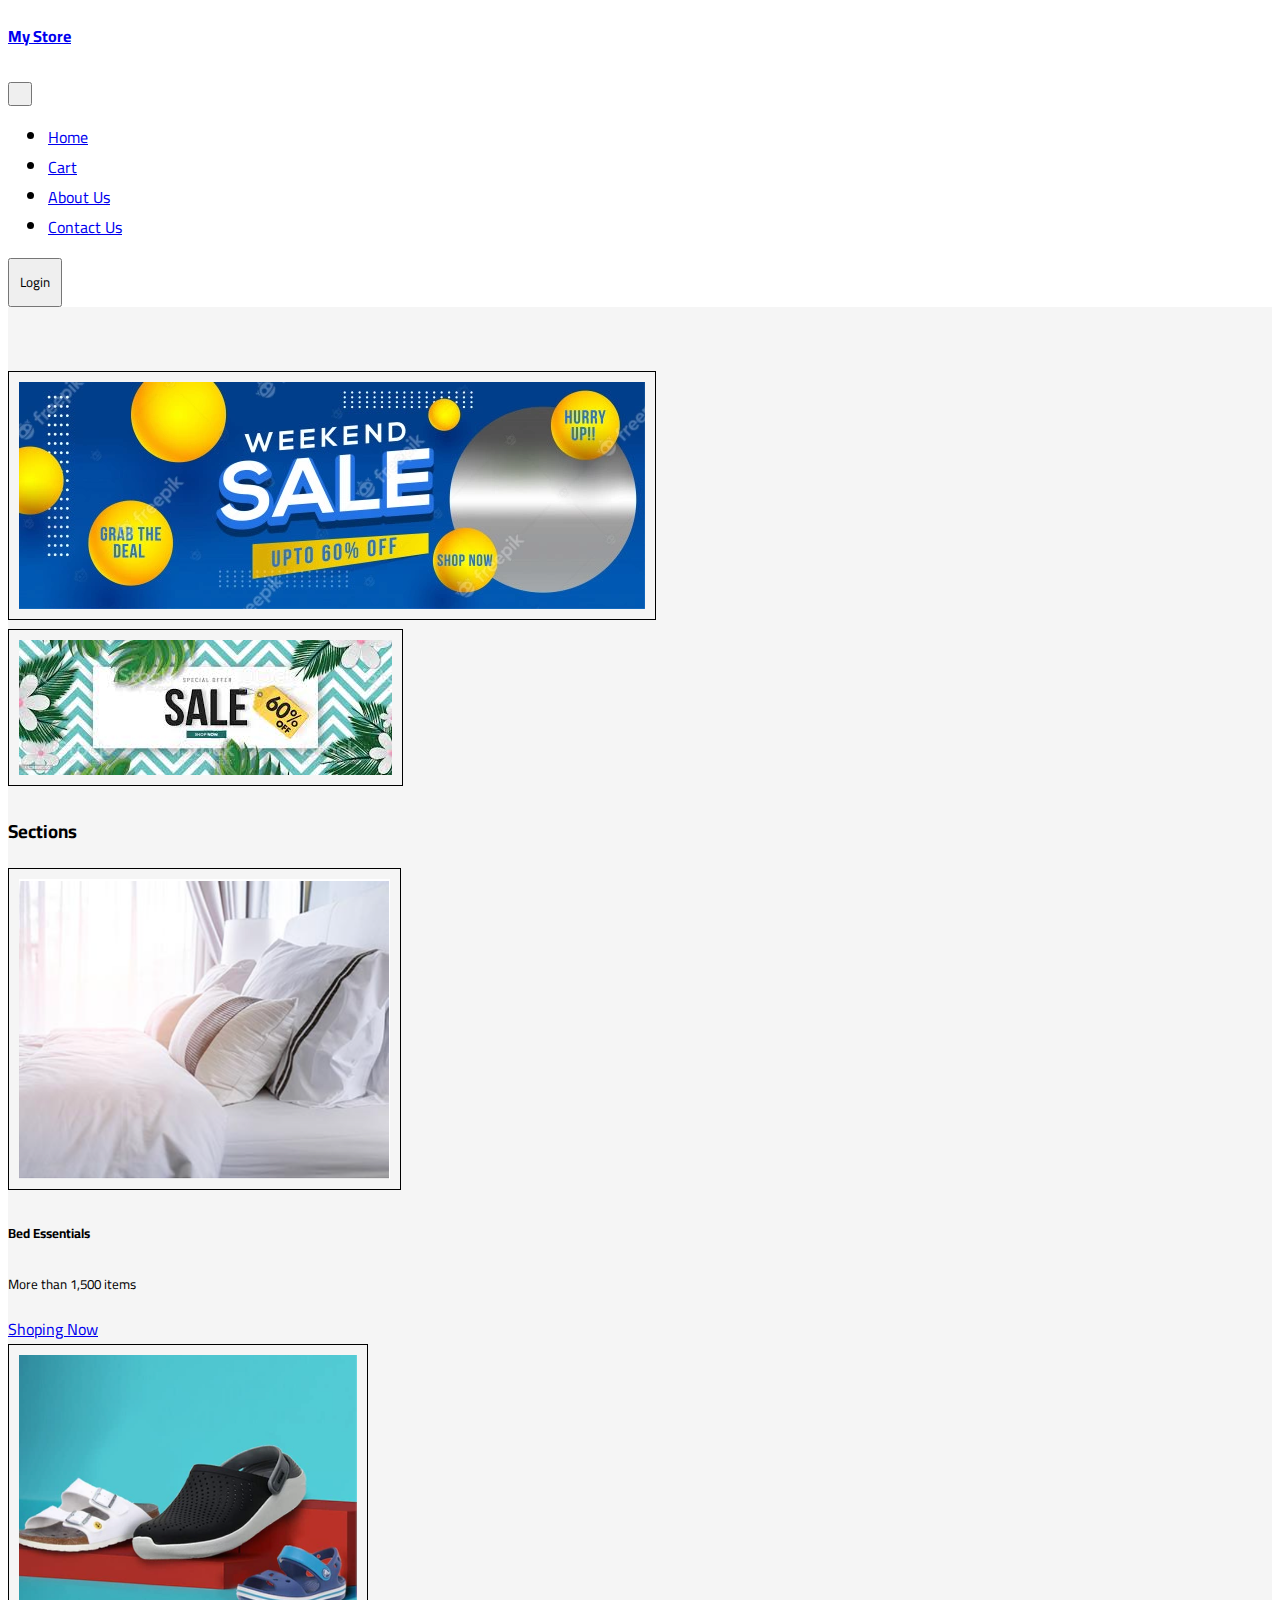
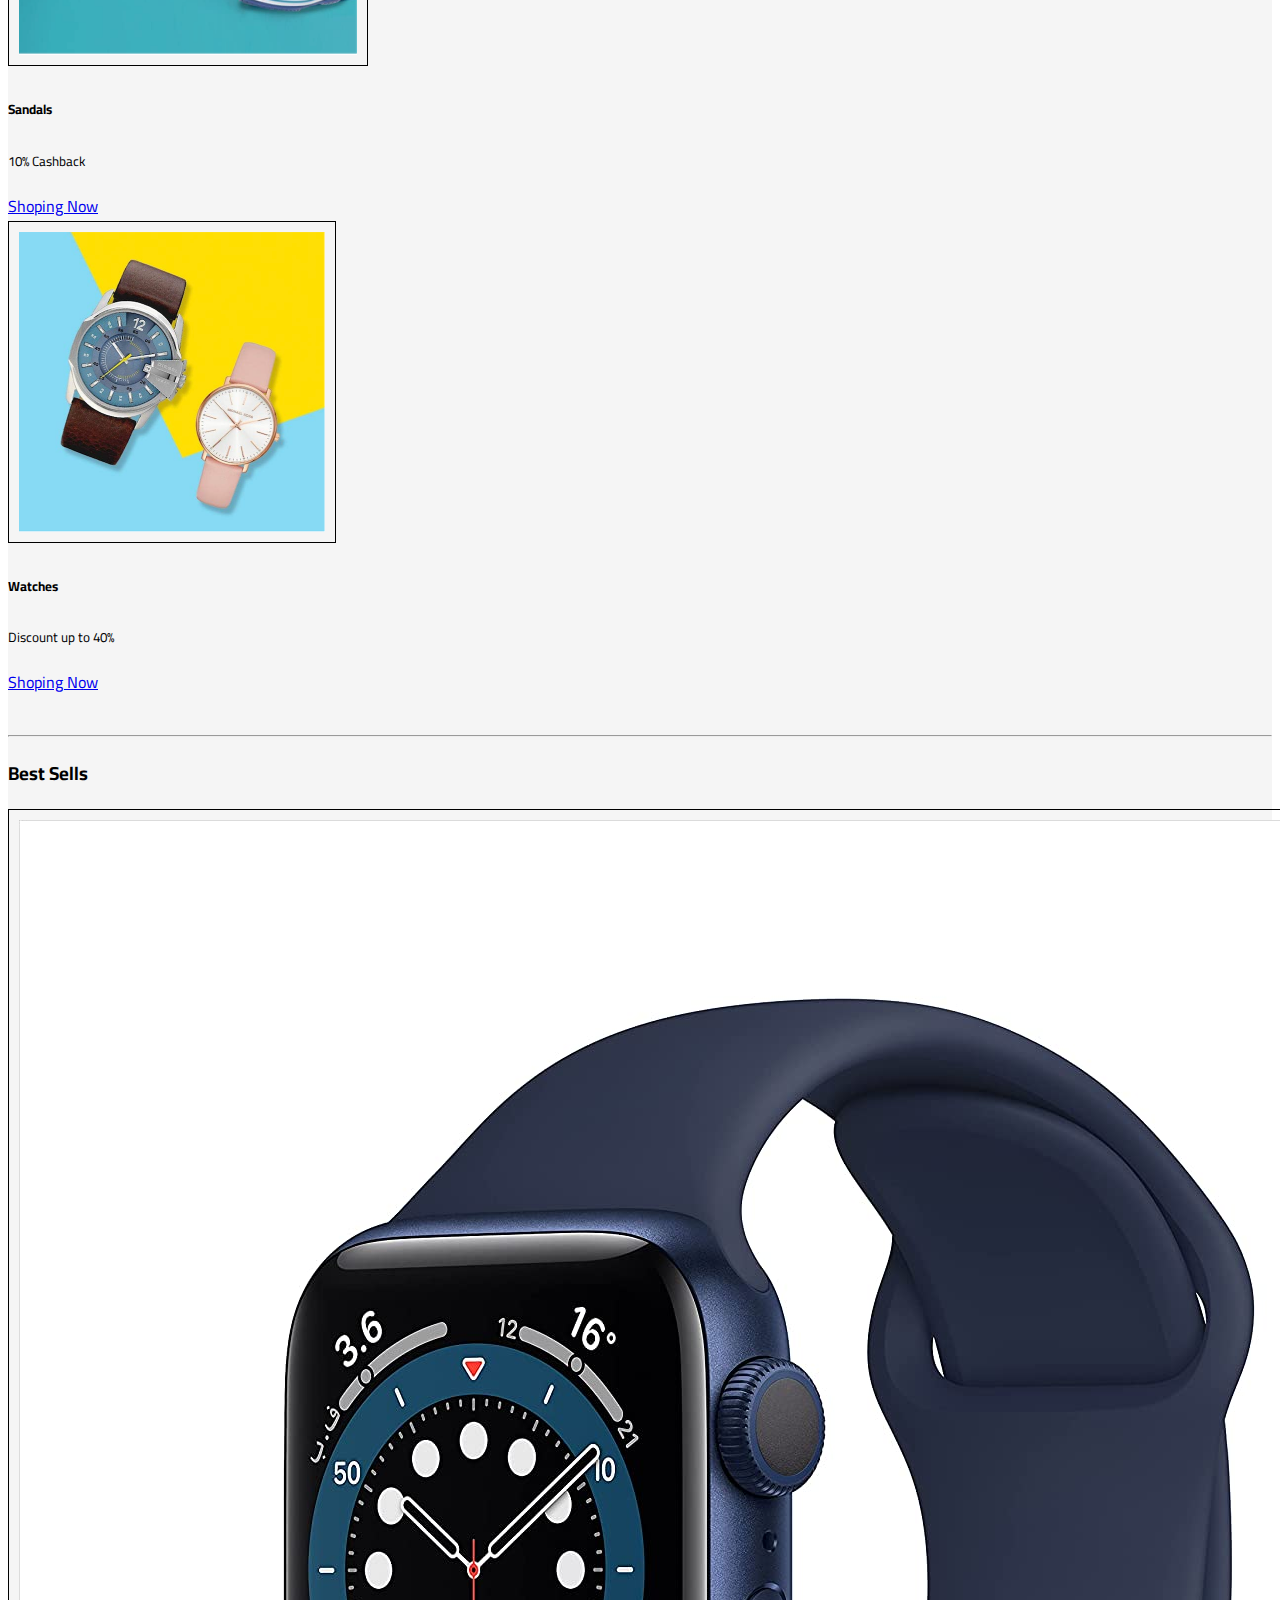
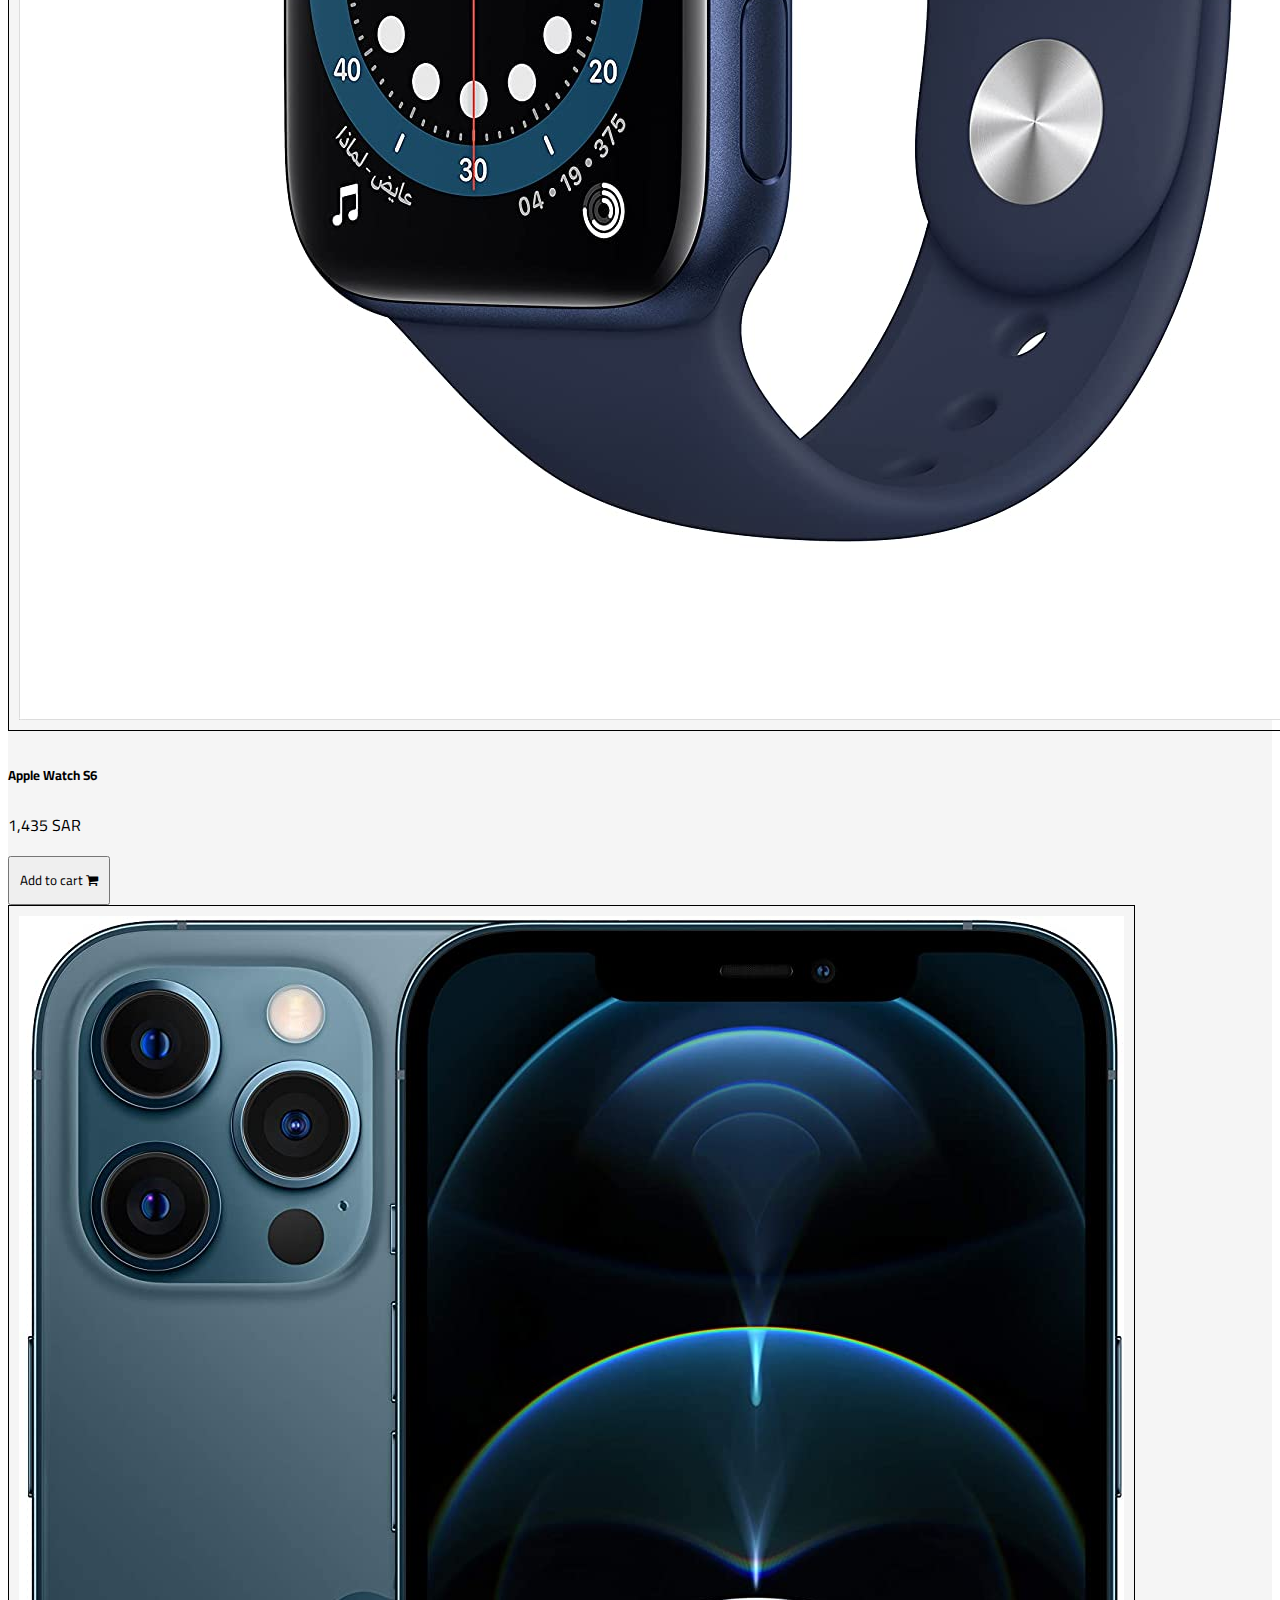
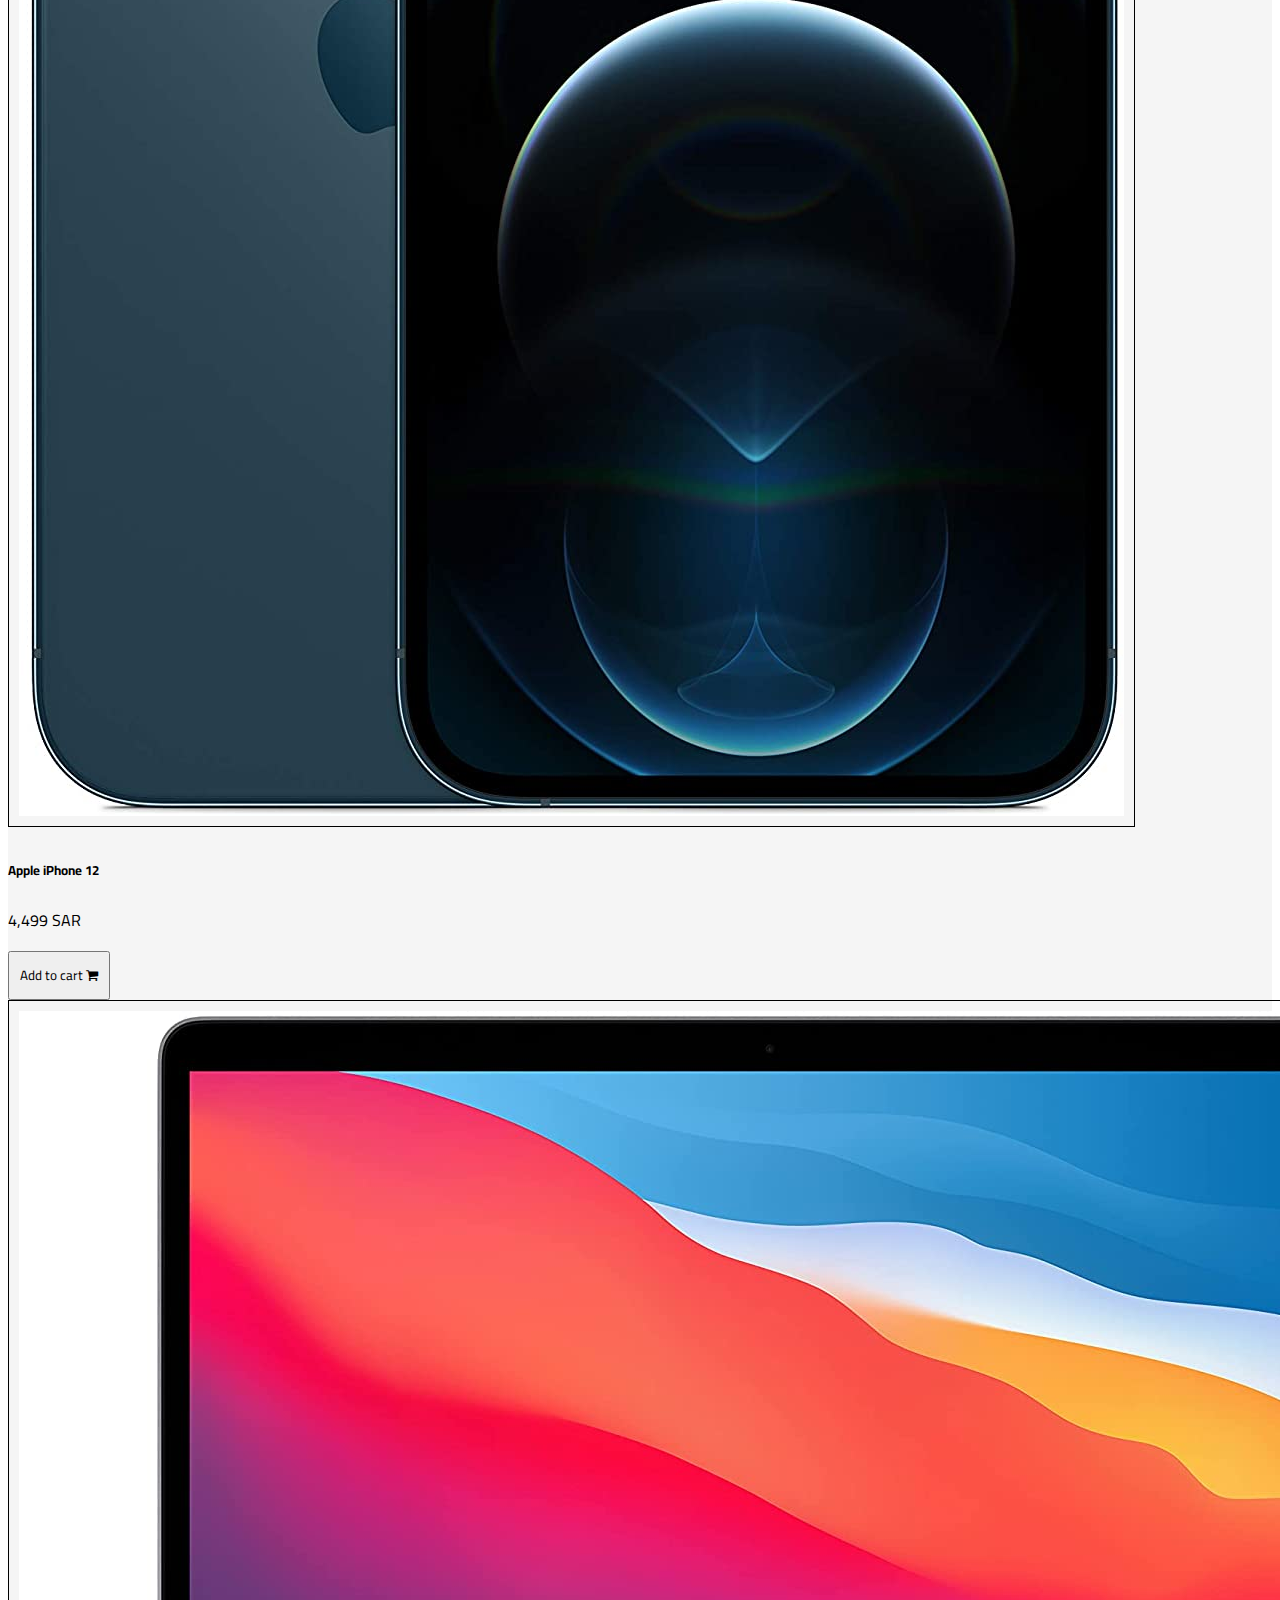
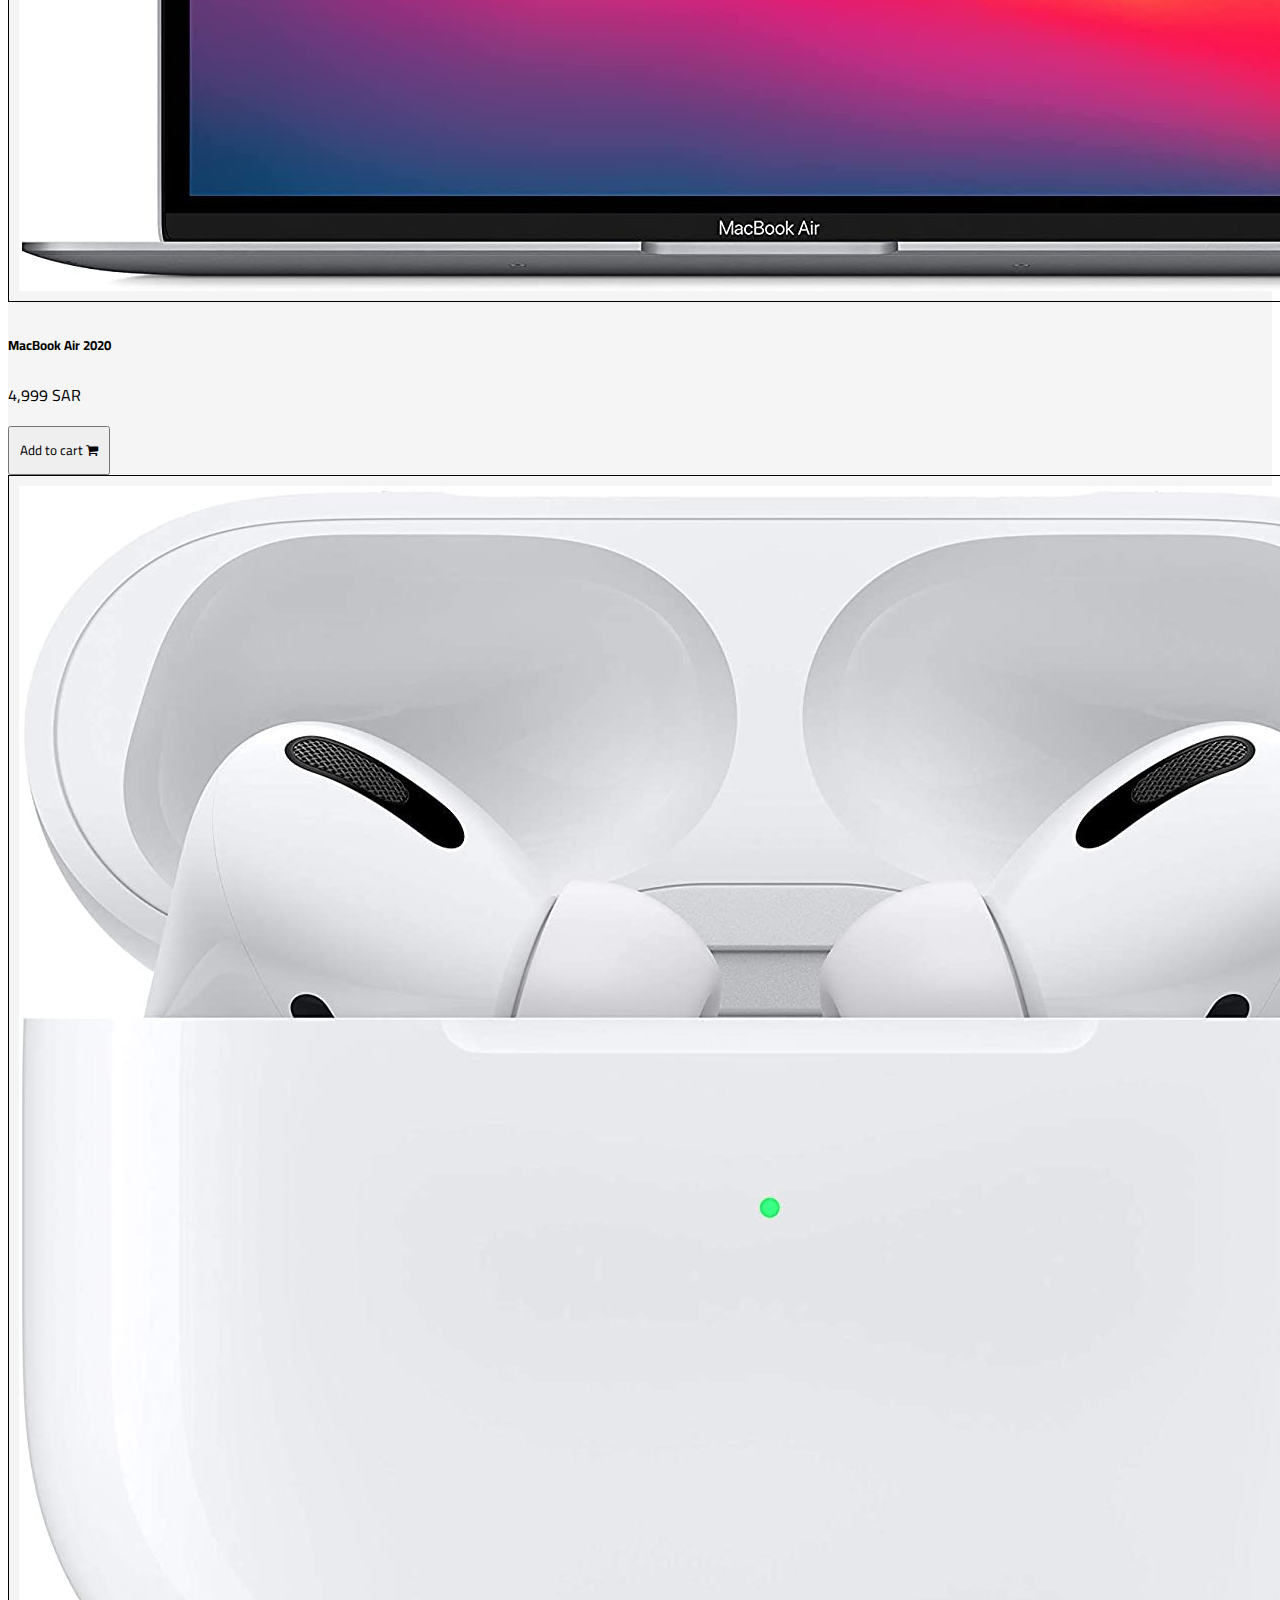
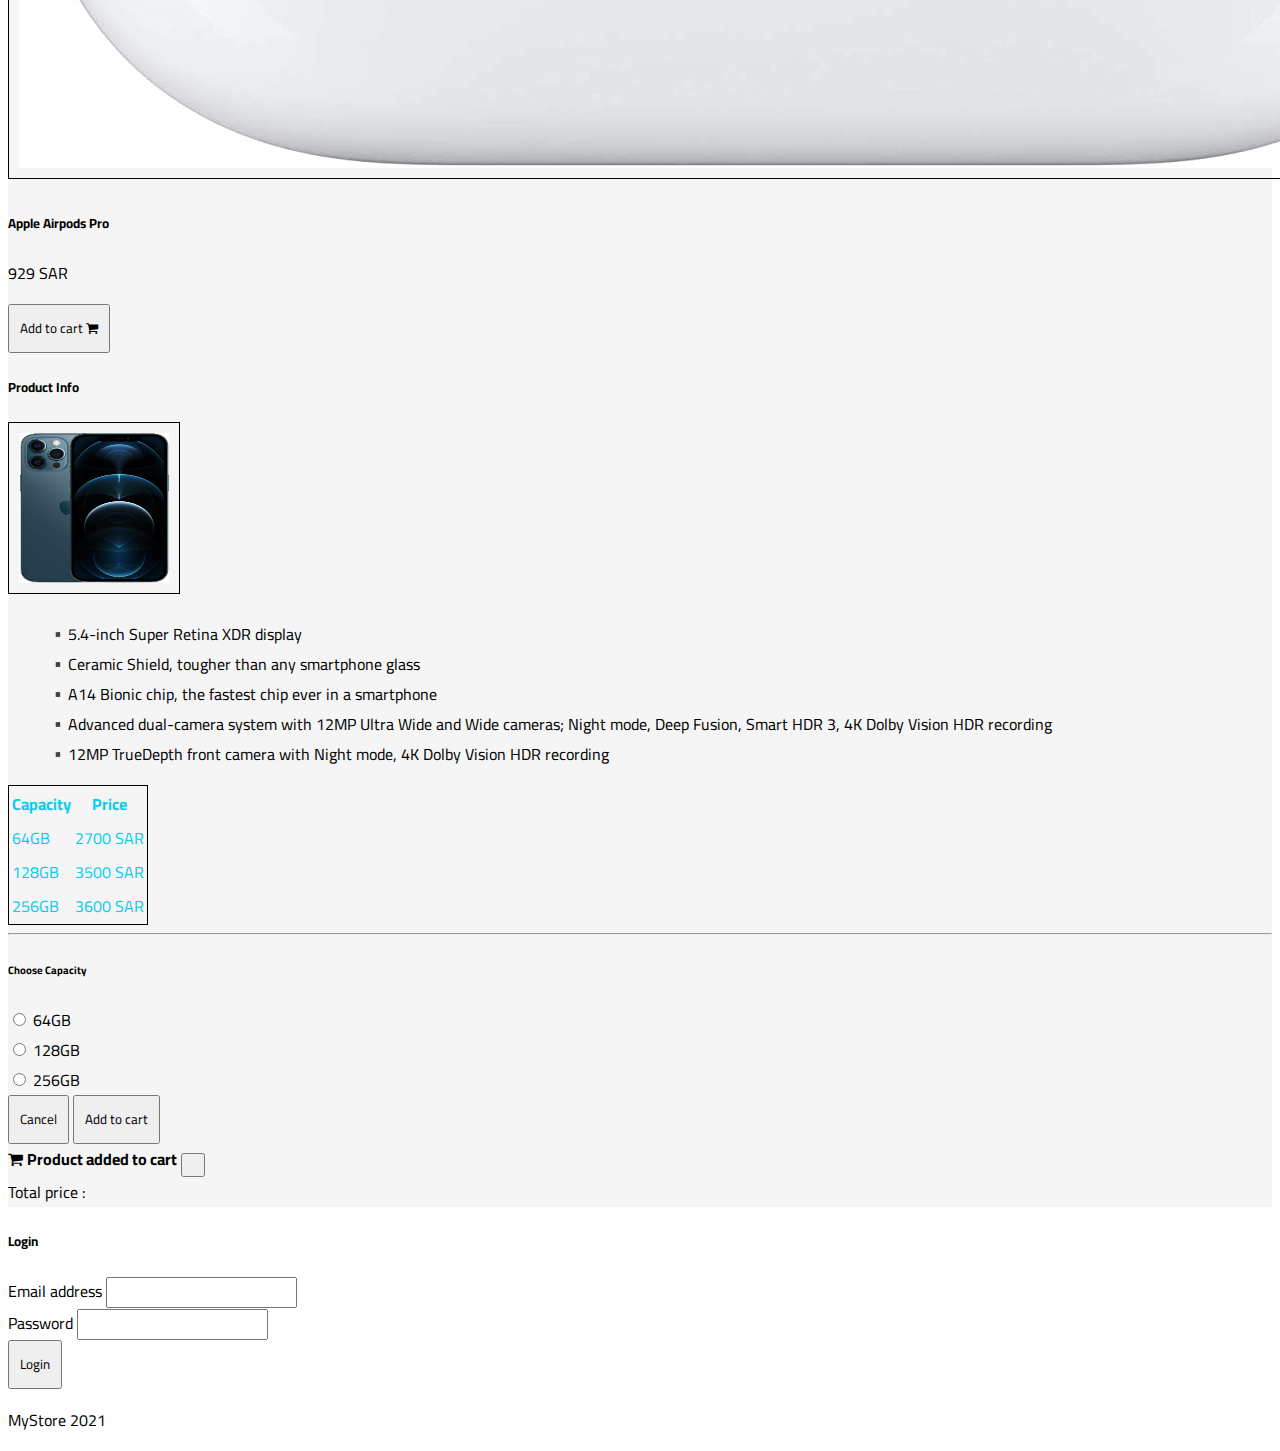
==== commit bc17f660: "Finish Part 2" ====
--- a/index.html
+++ b/index.html
@@ -6,6 +6,7 @@
 
 		<!-- Bootstrap -->
 		<link href="https://cdn.jsdelivr.net/npm/bootstrap@5.1.2/dist/css/bootstrap.min.css" rel="stylesheet" integrity="sha384-uWxY/CJNBR+1zjPWmfnSnVxwRheevXITnMqoEIeG1LJrdI0GlVs/9cVSyPYXdcSF" crossorigin="anonymous">
+		<link href="http://maxcdn.bootstrapcdn.com/font-awesome/4.1.0/css/font-awesome.min.css" rel="stylesheet">
 
 		<!-- Custom css style -->
 		<link rel="stylesheet" href="style.css">
@@ -30,6 +31,9 @@
 							<a class="nav-link active" aria-current="page" href="index.html">Home</a>
 						</li>
 						<li class="nav-item">
+							<a class="nav-link" href="cart.html">Cart</a>
+						</li>
+						<li class="nav-item">
 							<a class="nav-link" href="about.html">About Us</a>
 						</li>
 						<li class="nav-item">
@@ -117,13 +121,13 @@
 				<div class="card mb-3 col-3" data-bs-toggle="modal" data-bs-target="#productInfoModal" style="cursor: pointer;">
 					<div class="row g-0">
 						<div class="col-md-4">
-							<img src="images/applewatch.jpg" class="img-fluid rounded-start zoom-hover">
+							<img src="images/Apple Watch S6.jpg" class="img-fluid rounded-start zoom-hover">
 						</div>
 						<div class="col-md-8">
 							<div class="card-body">
 								<h5 class="card-title">Apple Watch S6</h5>
 								<p class="card-text text-info">1,435 SAR</p>
-								<button type="button" class="btn btn-outline-info"> Add to cart</button>
+								<button type="button" class="btn btn-outline-info" data-bs-toggle="modal" data-bs-target="#" onclick="addToCart(1)"> Add to cart <i class="fa fa-shopping-cart"></i></button>
 							</div>
 						</div>
 					</div>
@@ -132,13 +136,13 @@
 				<div class="card mb-3 col-3" data-bs-toggle="modal" data-bs-target="#productInfoModal" style="cursor: pointer;">
 					<div class="row g-0">
 						<div class="col-md-4">
-							<img src="images/iphone.jpg" class="img-fluid rounded-start zoom-hover">
+							<img src="images/Apple iPhone 12.jpg" class="img-fluid rounded-start zoom-hover">
 						</div>
 						<div class="col-md-8">
 							<div class="card-body">
 								<h5 class="card-title">Apple iPhone 12</h5>
 								<p class="card-text text-info">4,499 SAR</p>
-								<button type="button" class="btn btn-outline-info"> Add to cart</button>
+								<button type="button" class="btn btn-outline-info" data-bs-toggle="modal" data-bs-target="#" onclick="addToCart(2)"> Add to cart <i class="fa fa-shopping-cart"></i></button>
 							</div>
 						</div>
 					</div>
@@ -147,13 +151,13 @@
 				<div class="card mb-3 col-3" data-bs-toggle="modal" data-bs-target="#productInfoModal" style="cursor: pointer;">
 					<div class="row g-0">
 						<div class="col-md-4">
-							<img src="images/macbook.jpg" class="img-fluid rounded-start zoom-hover">
+							<img src="images/MacBook Air 2020.jpg" class="img-fluid rounded-start zoom-hover">
 						</div>
 						<div class="col-md-8">
 							<div class="card-body">
 								<h5 class="card-title">MacBook Air 2020</h5>
 								<p class="card-text text-info">4,999 SAR</p>
-								<button type="button" class="btn btn-outline-info"> Add to cart</button>
+								<button type="button" class="btn btn-outline-info" data-bs-toggle="modal" data-bs-target="#" onclick="addToCart(3)"> Add to cart <i class="fa fa-shopping-cart"></i></button>
 							</div>
 						</div>
 					</div>
@@ -162,13 +166,13 @@
 				<div class="card mb-3 col-3" data-bs-toggle="modal" data-bs-target="#productInfoModal" style="cursor: pointer;">
 					<div class="row g-0">
 						<div class="col-md-4">
-							<img src="images/airpods.jpg" class="img-fluid rounded-start zoom-hover">
+							<img src="images/Apple Airpods Pro.jpg" class="img-fluid rounded-start zoom-hover">
 						</div>
 						<div class="col-md-8">
 							<div class="card-body">
 								<h5 class="card-title">Apple Airpods Pro</h5>
 								<p class="card-text text-info">929 SAR</p>
-								<button type="button" class="btn btn-outline-info"> Add to cart</button>
+								<button type="button" class="btn btn-outline-info" data-bs-toggle="modal" data-bs-target="#" onclick="addToCart(4)"> Add to cart <i class="fa fa-shopping-cart"></i></button>
 							</div>
 						</div>
 					</div>
@@ -186,7 +190,7 @@
 						<div class="modal-body">
 							<div class="row">
 								<div class="col-4">
-									<img src="images/iphone.jpg" class="img-thumbnail rounded justify-content-center" width="150" height="150" alt="...">
+									<img src="images/Apple iPhone 12.jpg" class="img-thumbnail rounded justify-content-center" width="150" height="150" alt="...">
 
 								</div>
 								<div class="col-8">    
@@ -247,13 +251,26 @@
 						</div>
 						<div class="modal-footer">
 							<button type="button" class="btn btn-secondary" data-bs-dismiss="modal">Cancel</button>
-							<button type="button" class="btn btn-primary">Add to cart</button>
+							<button type="button" class="btn btn-primary" onclick="addToCart()">Add to cart</button>
 						</div>
 					</div>
 				</div>
 			</div>
 
 			<!-- BEST SELLS SECTION END -->
+			<!-- Total price -->
+			<div class="position-fixed top-0 end-0 p-3" style="z-index: 11">
+				<div id="priceToast" class="toast" role="alert" aria-live="assertive" aria-atomic="true">
+				  <div class="toast-header">
+					<i class="fa fa-shopping-cart me-2"></i>
+					<strong class="me-auto"> Product added to cart</strong>
+					<button type="button" class="btn-close" data-bs-dismiss="toast" aria-label="Close"></button>
+				  </div>
+				  <div class="toast-body d-flex">
+					Total price : <p id="totalPricePargraph"></p>
+				  </div>
+				</div>
+			  </div>
 		</div>
 
 		<!-- Login form modal -->
@@ -290,6 +307,7 @@
 
 		</nav>
 		
+		<script src="script.js"></script>
 		<!-- Bootstrap JS -->
 		<script src="https://cdn.jsdelivr.net/npm/bootstrap@5.1.2/dist/js/bootstrap.bundle.min.js" integrity="sha384-kQtW33rZJAHjgefvhyyzcGF3C5TFyBQBA13V1RKPf4uH+bwyzQxZ6CmMZHmNBEfJ" crossorigin="anonymous"></script>
   	</body>
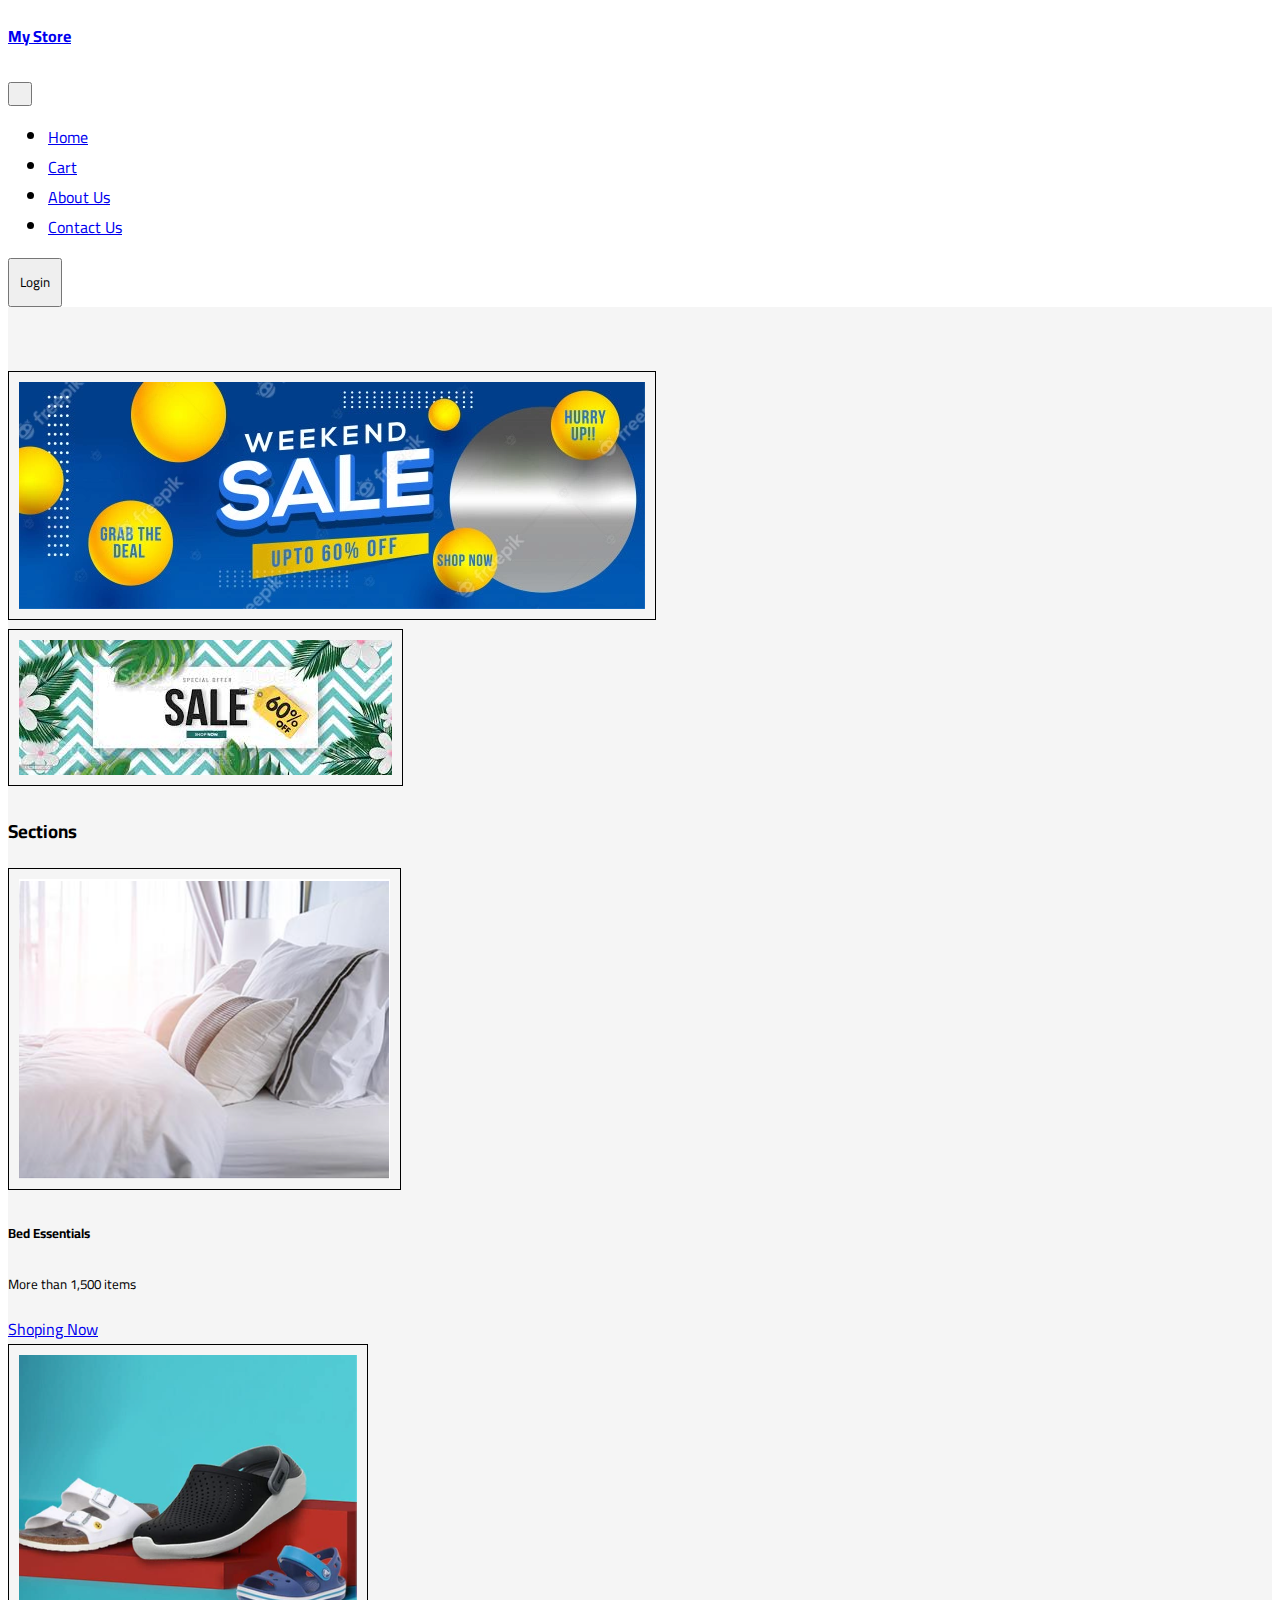
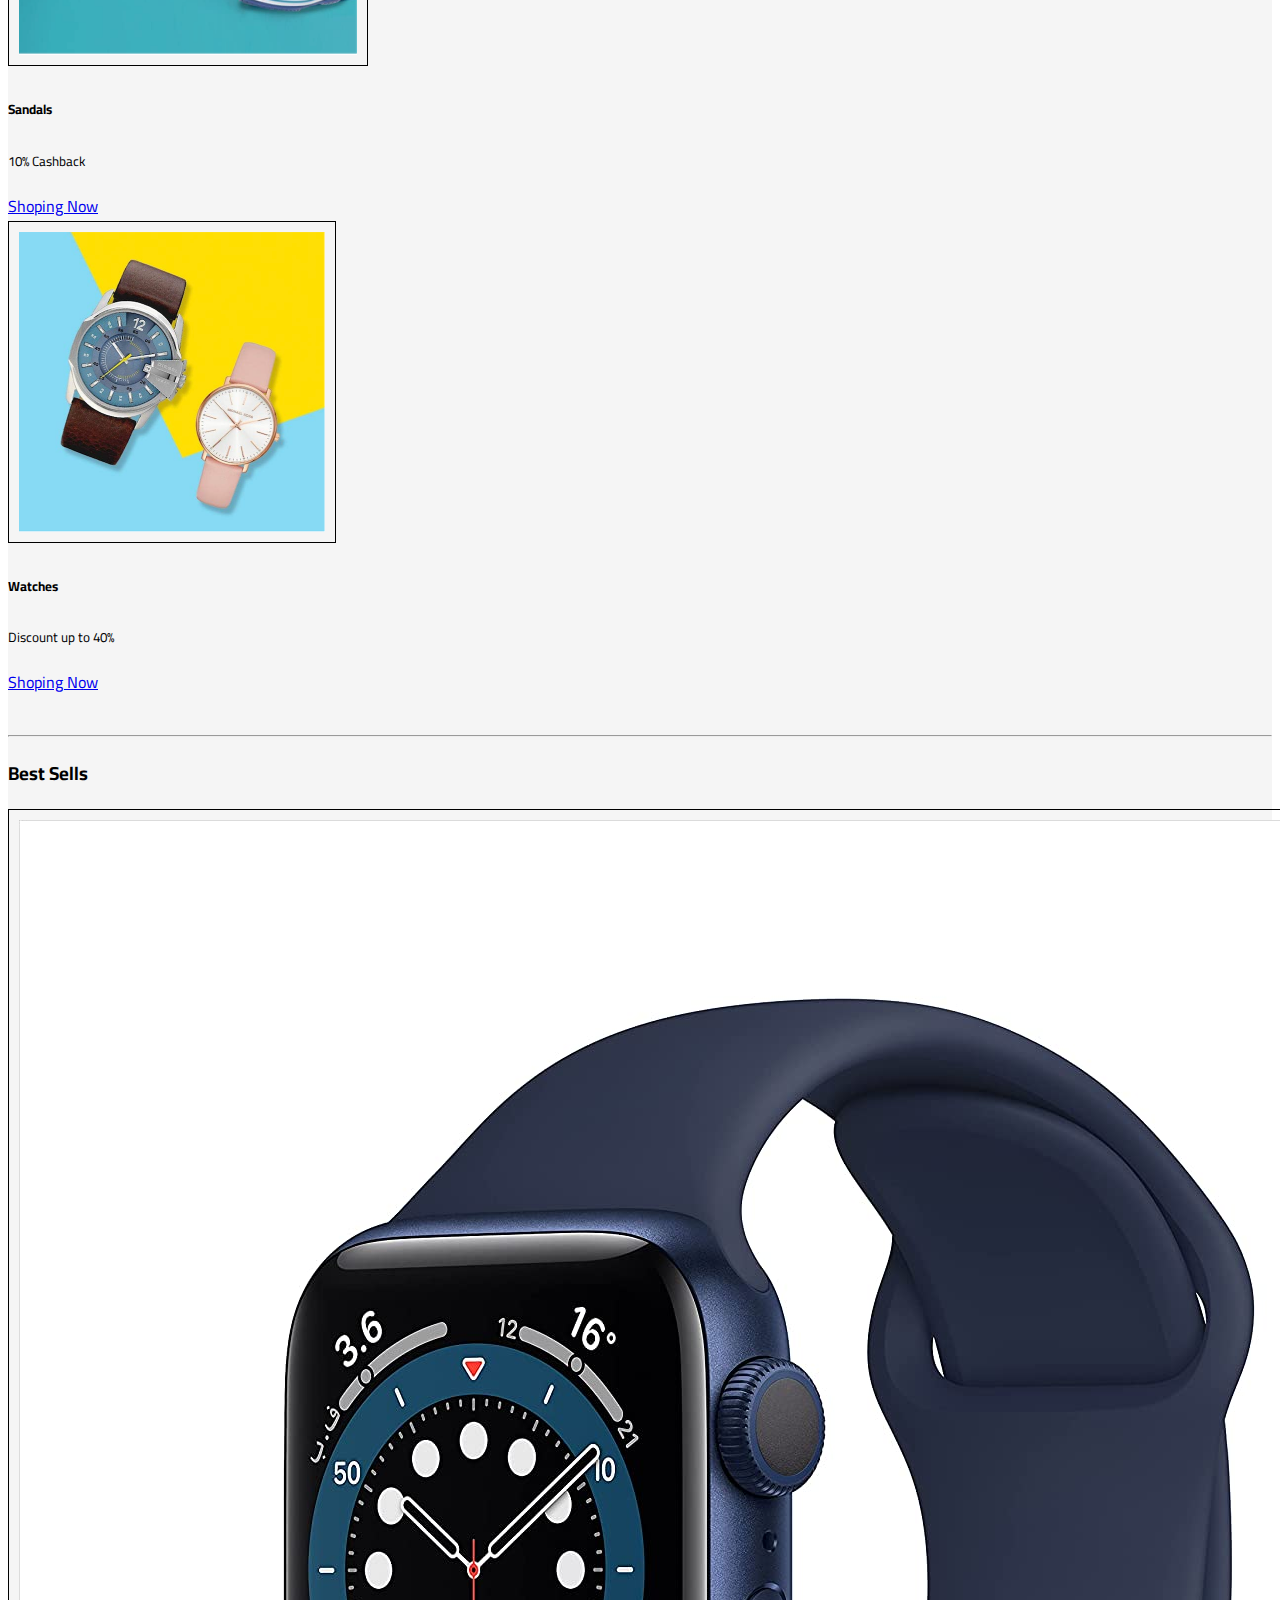
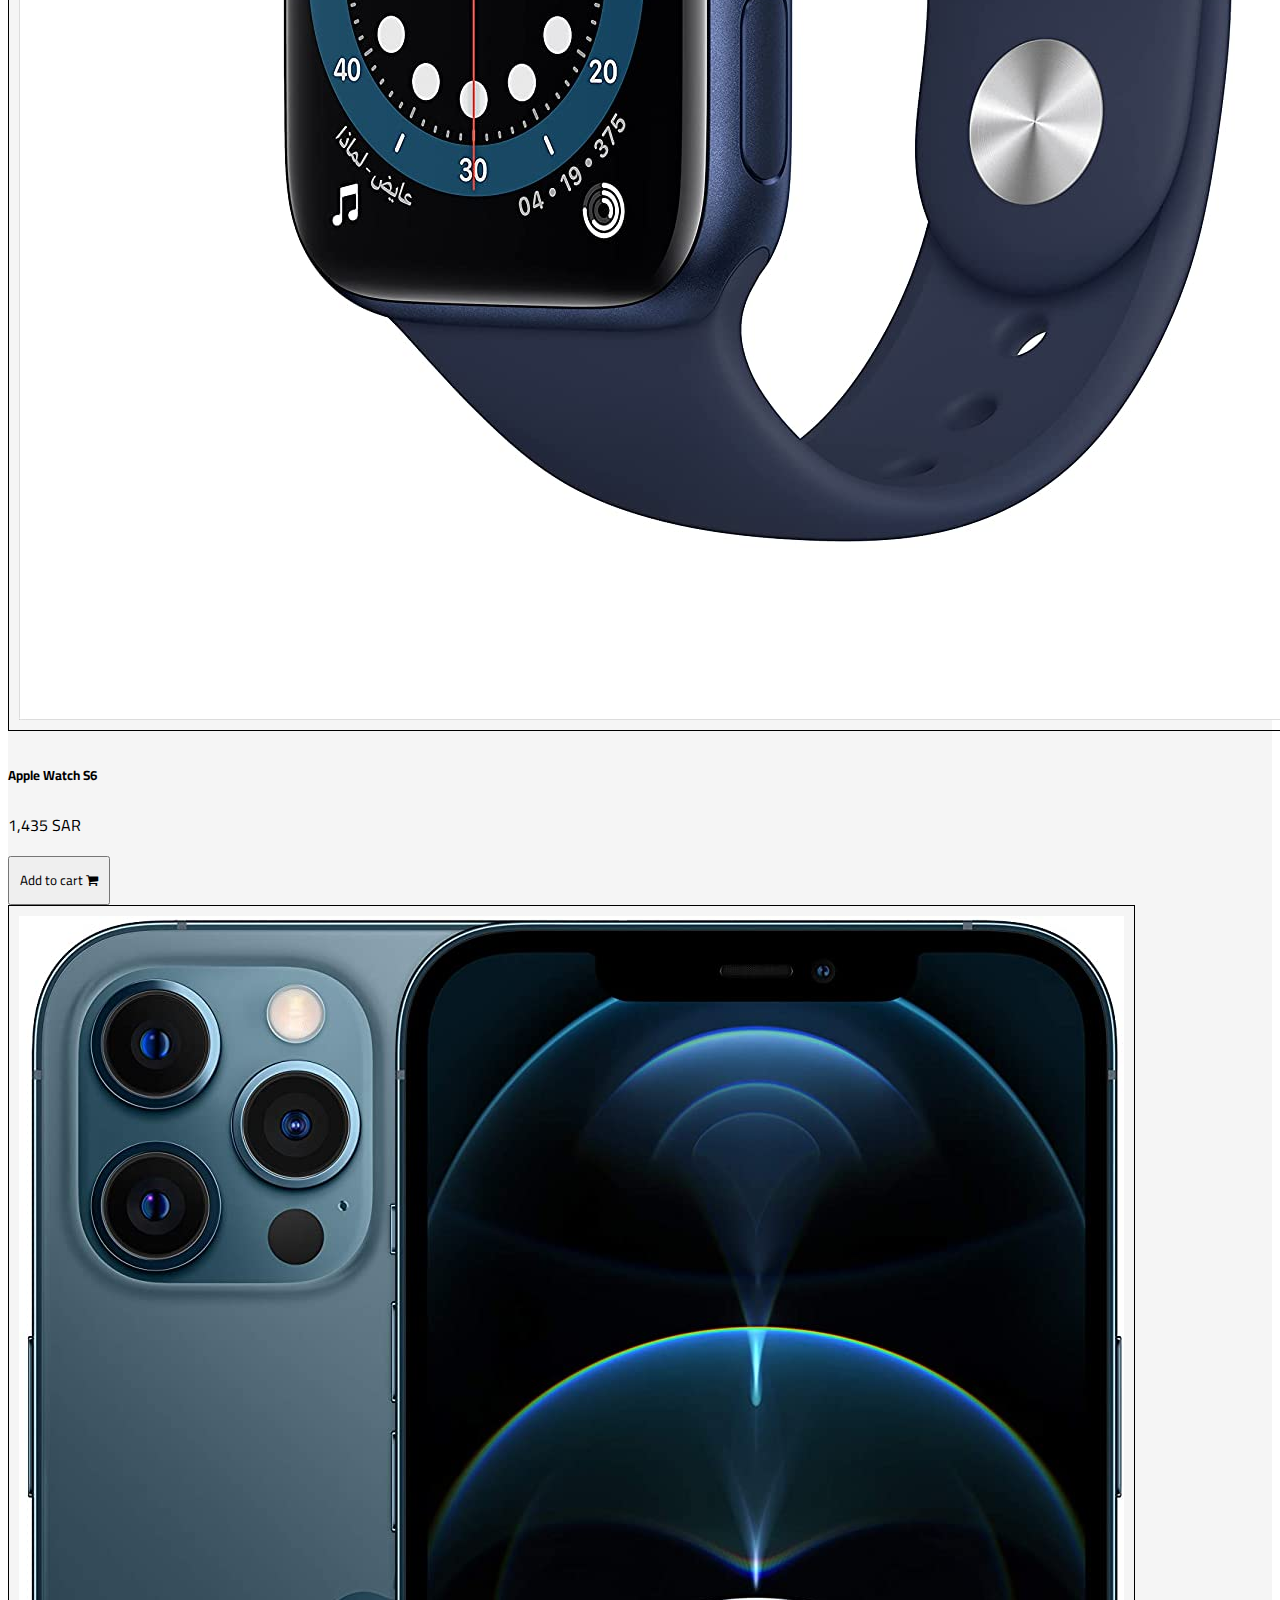
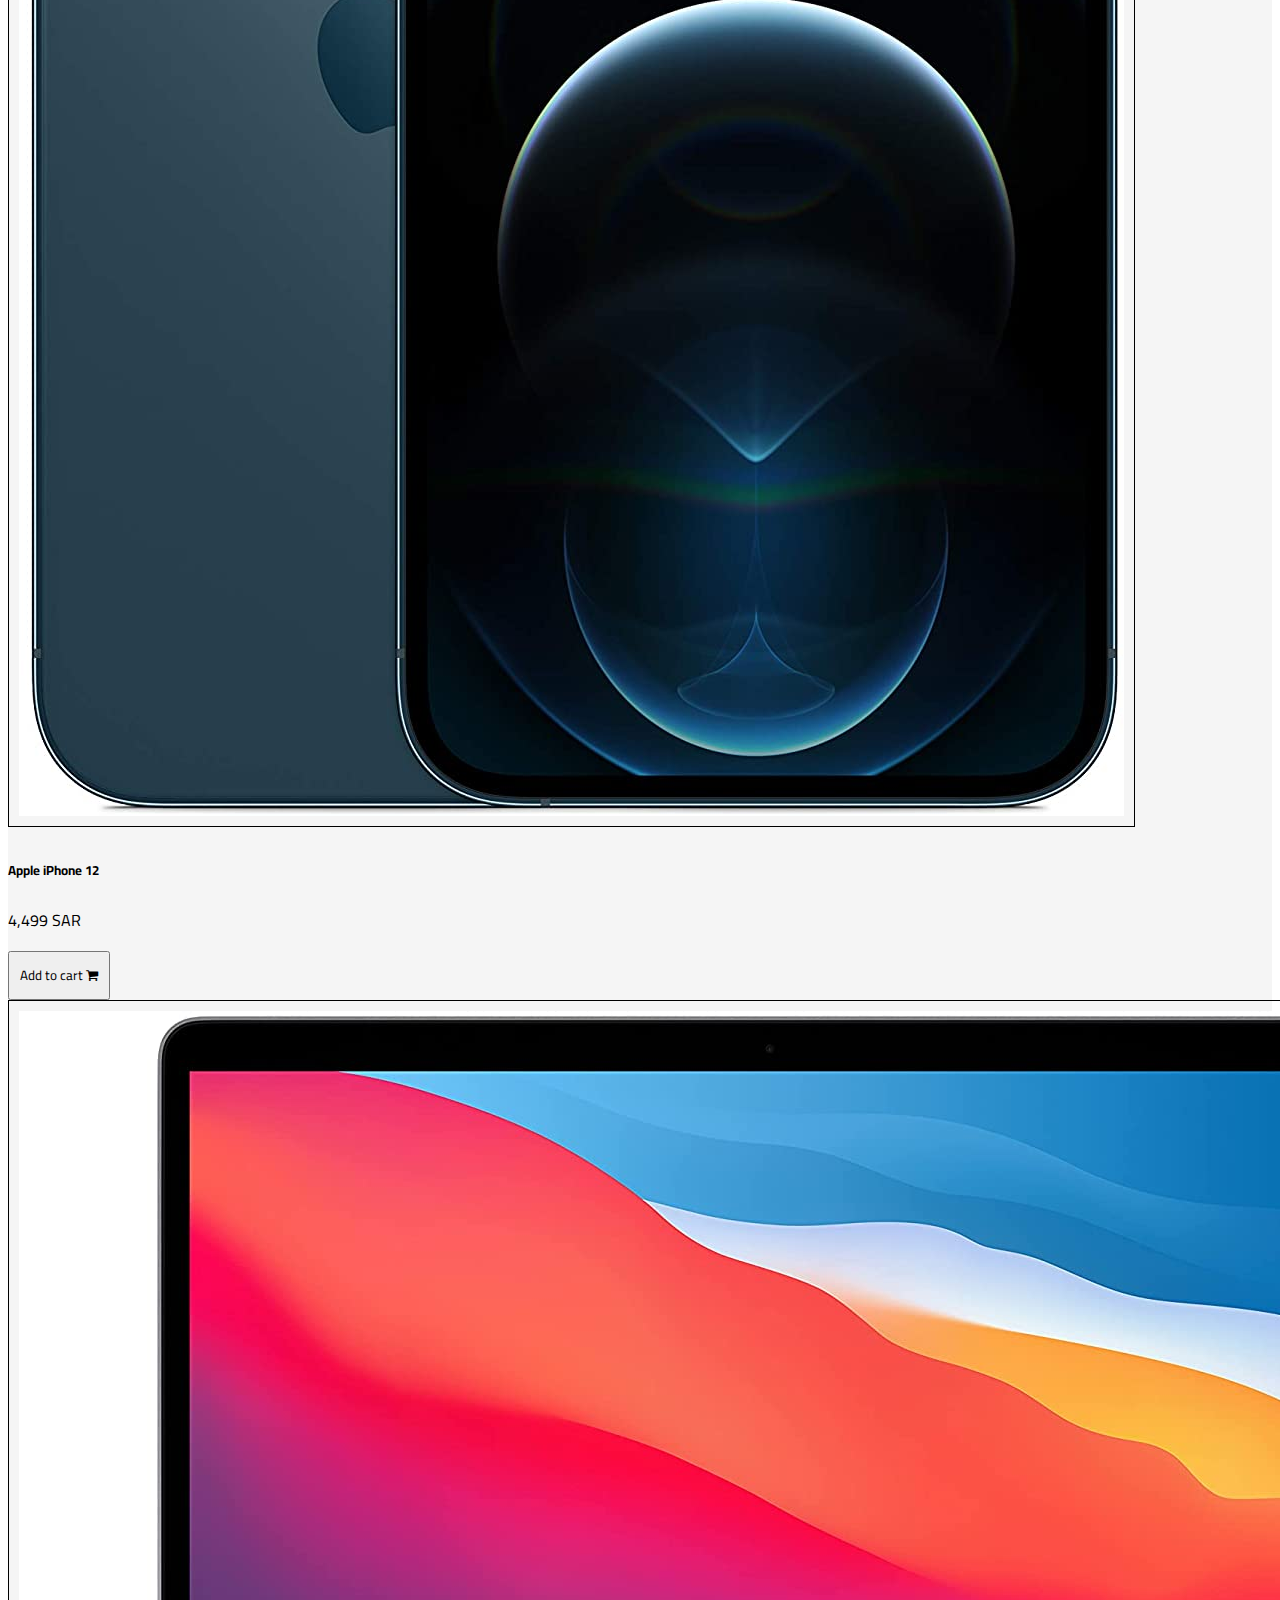
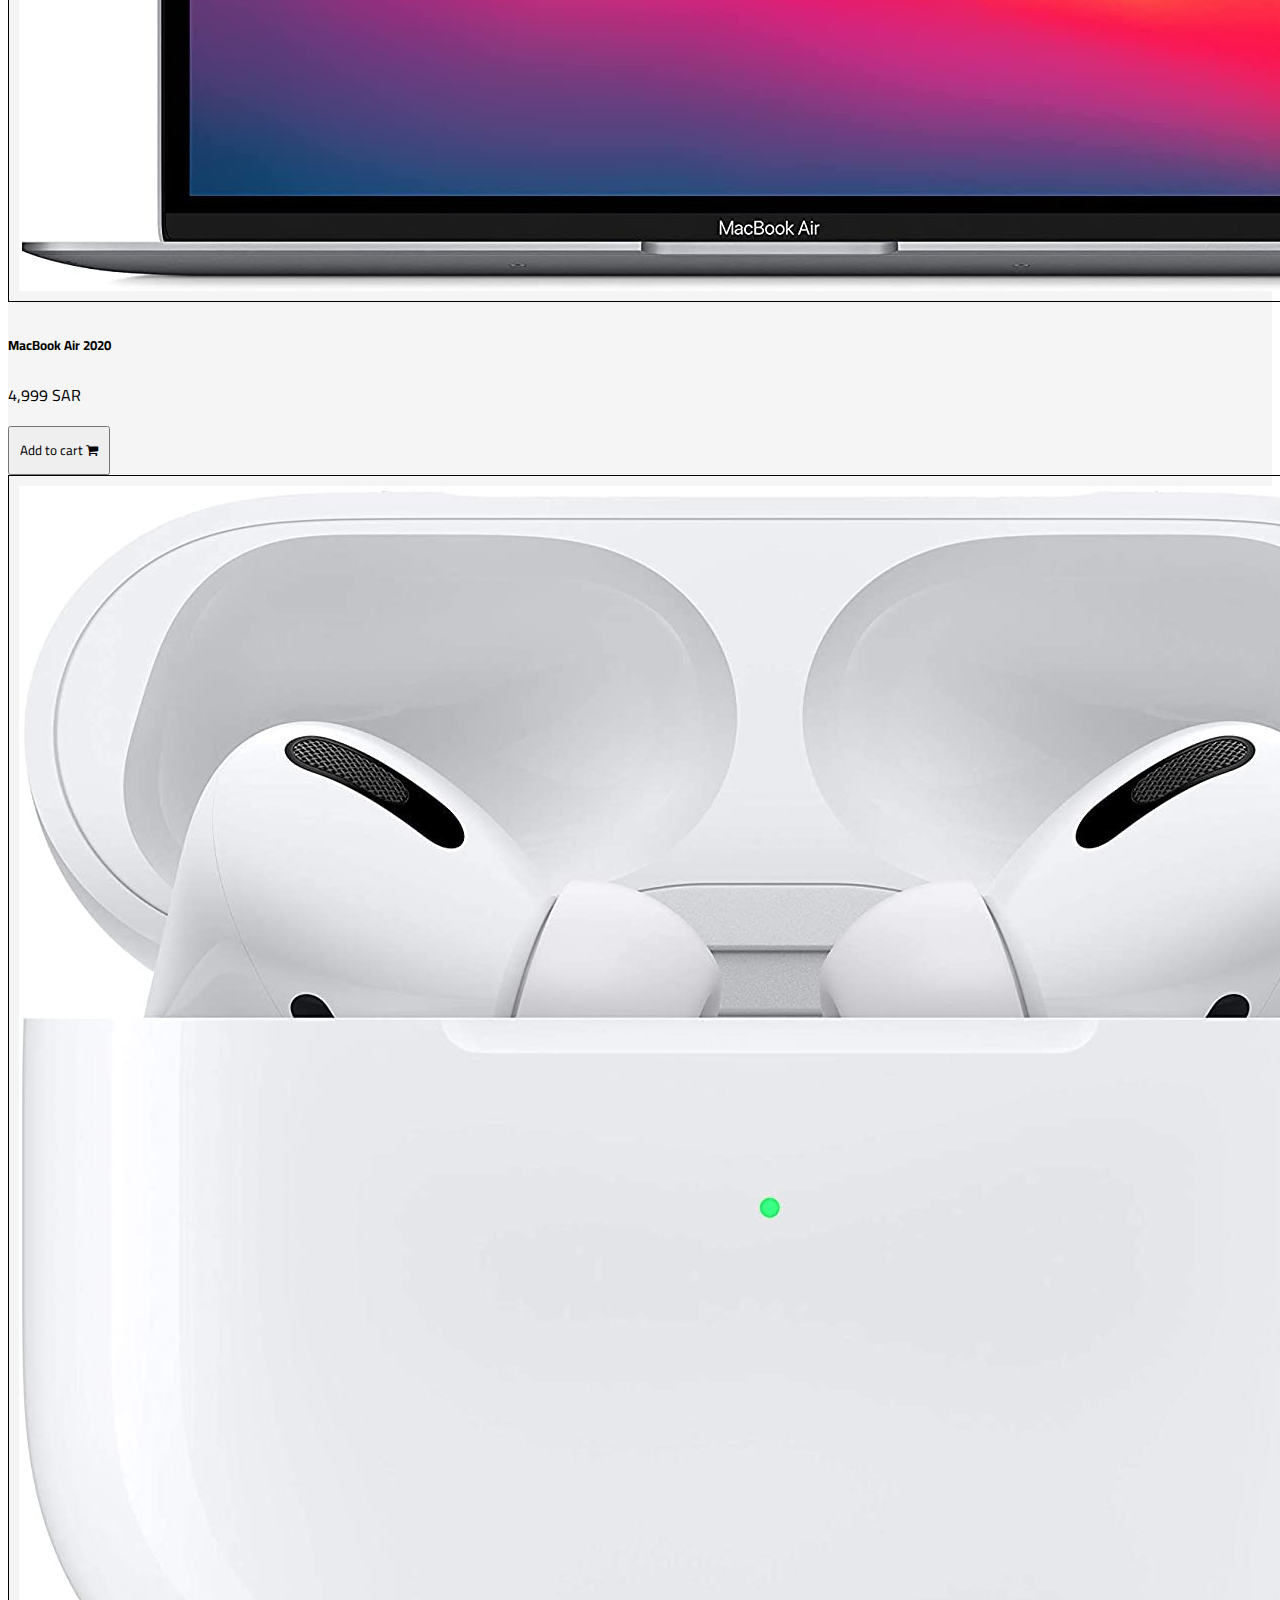
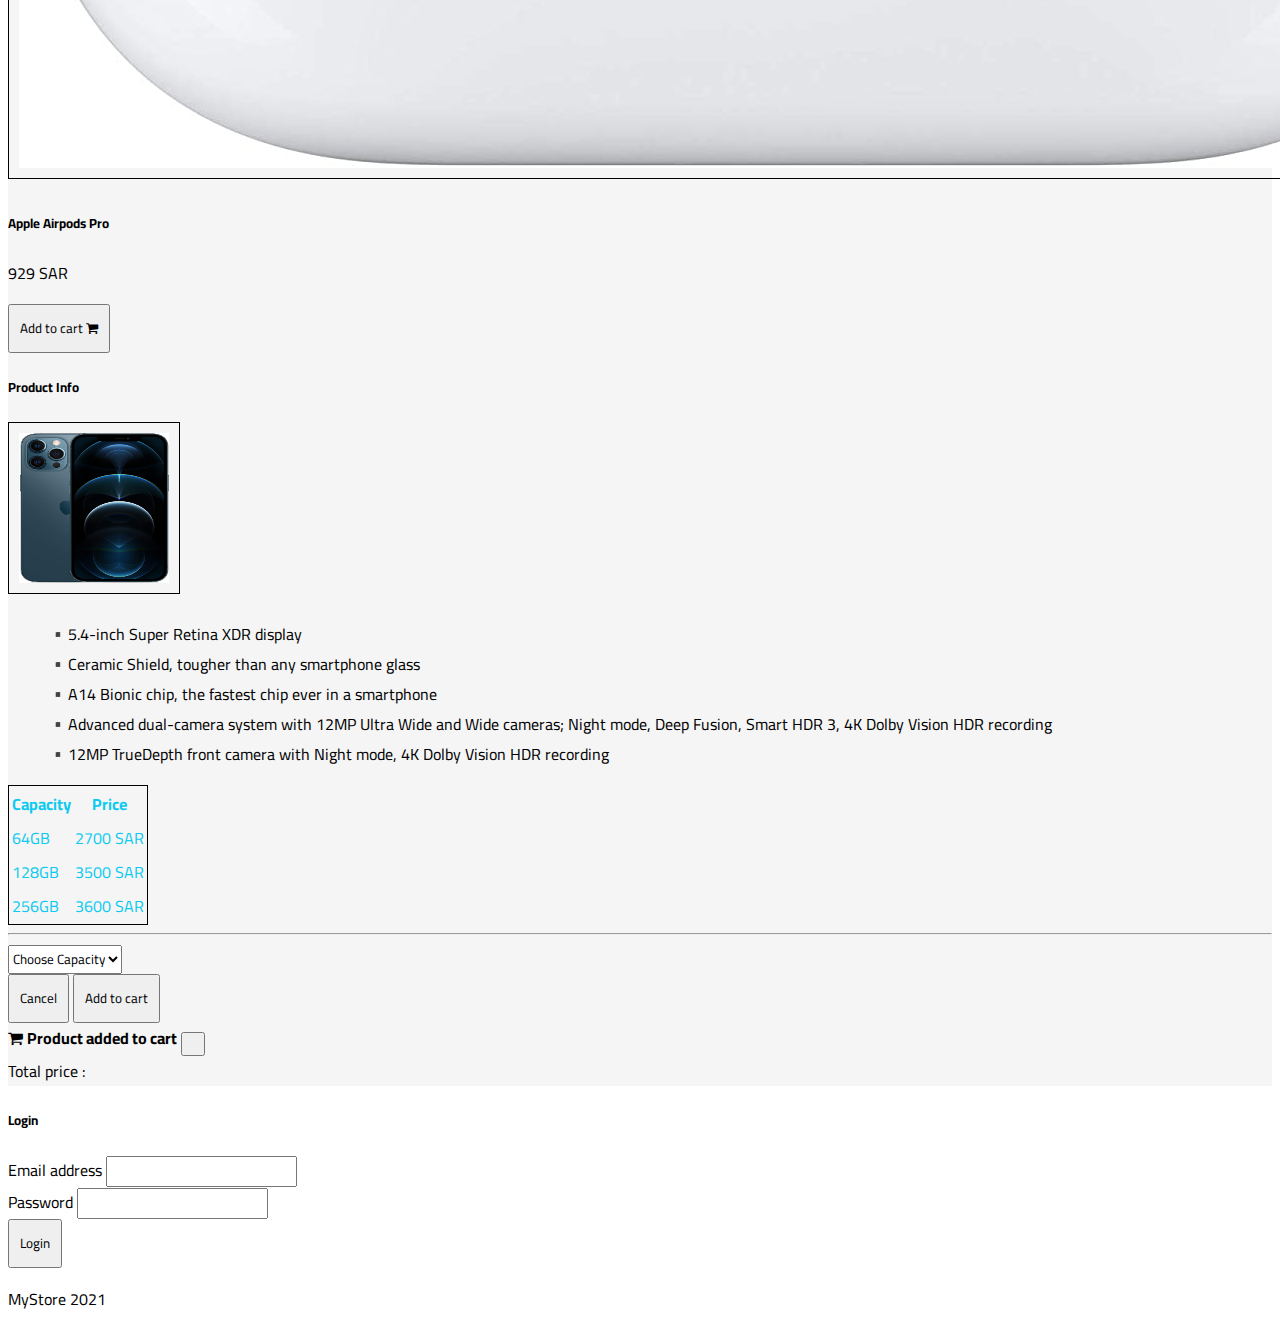
==== commit 62532823: "Dropdown, Add to cart" ====
--- a/index.html
+++ b/index.html
@@ -227,31 +227,16 @@
 								</tbody>
 							</table>
 							<hr>
-							<h6>Choose Capacity</h6>
-							<div class="row justify-content-center">
-								<div class="form-check col-3">
-									<input class="form-check-input" type="radio" name="flexRadioDefault" id="flexRadioDefault1">
-									<label class="form-check-label" for="flexRadioDefault1">
-										64GB
-									</label>
-								</div>
-								<div class="form-check col-3">
-									<input class="form-check-input" type="radio" name="flexRadioDefault" id="flexRadioDefault1">
-									<label class="form-check-label" for="flexRadioDefault1">
-										128GB
-									</label>
-								</div>
-								<div class="form-check col-3">
-									<input class="form-check-input" type="radio" name="flexRadioDefault" id="flexRadioDefault1">
-									<label class="form-check-label" for="flexRadioDefault1">
-										256GB
-									</label>
-								</div>
-							</div>
+								<select class="form-select" aria-label="Default select example">
+									<option selected>Choose Capacity</option>
+									<option value="1">64GB</option>
+									<option value="2">128GB</option>
+									<option value="3">256GB</option>
+								  </select>
 						</div>
 						<div class="modal-footer">
 							<button type="button" class="btn btn-secondary" data-bs-dismiss="modal">Cancel</button>
-							<button type="button" class="btn btn-primary" onclick="addToCart()">Add to cart</button>
+							<button type="button" class="btn btn-primary" onclick="addToCart(2)" data-bs-dismiss="modal">Add to cart</button>
 						</div>
 					</div>
 				</div>
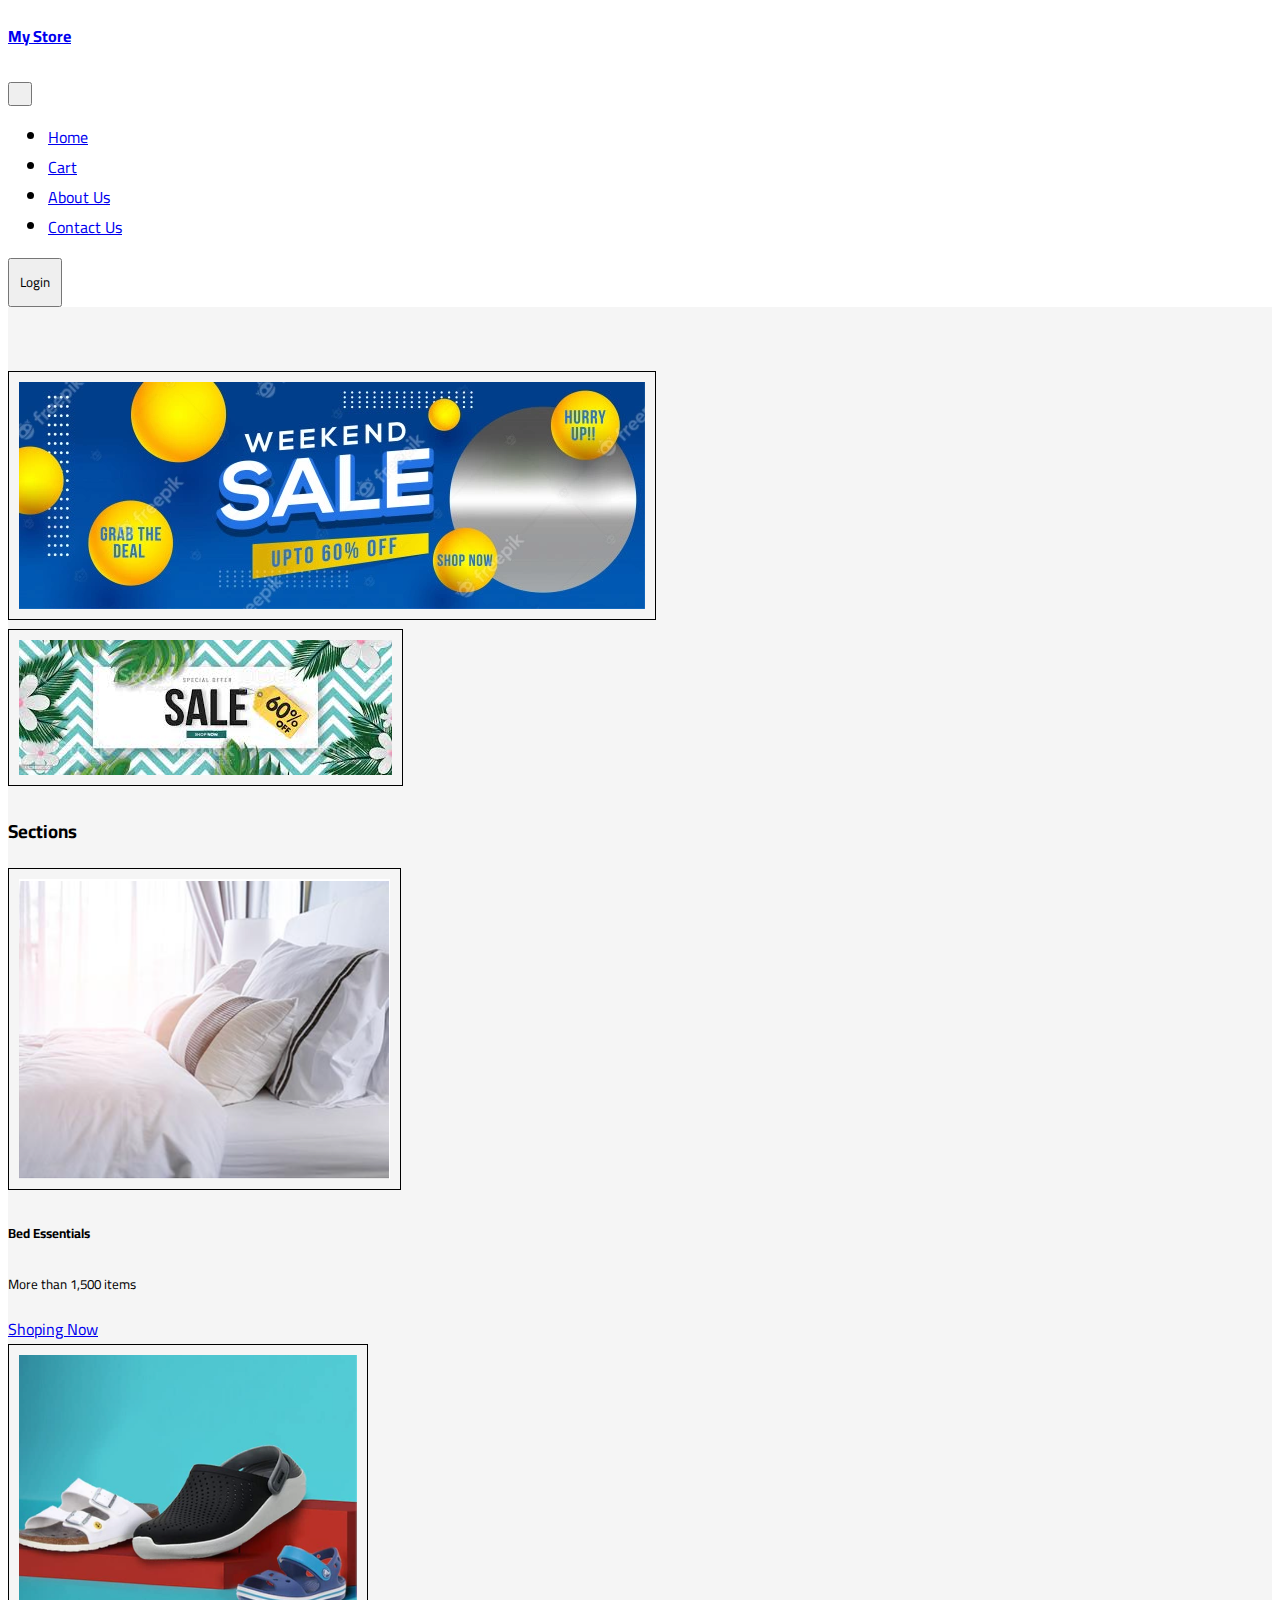
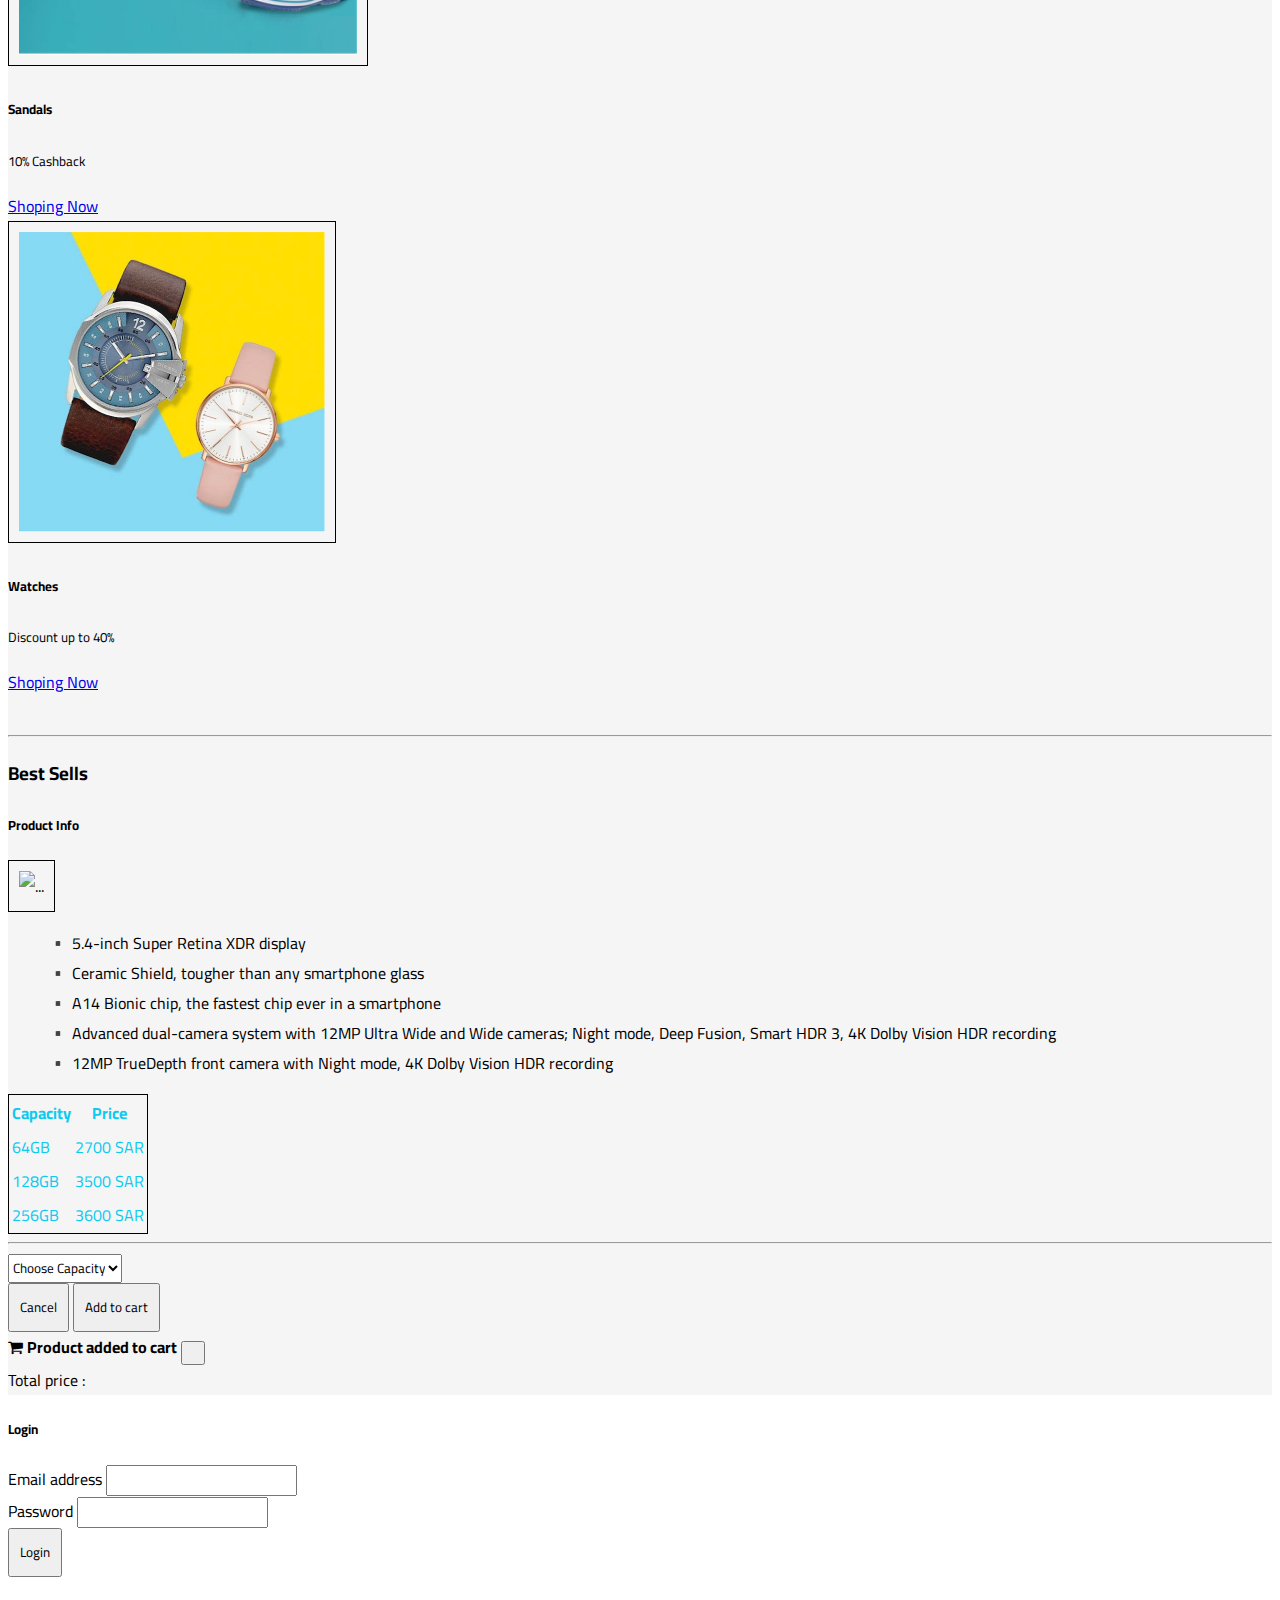
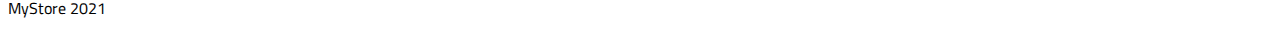
==== commit 55d8573e: "use a fake api for products & remove unnecessary images" ====
--- a/index.html
+++ b/index.html
@@ -1,15 +1,23 @@
-<!doctype html>
+<!DOCTYPE html>
 <html lang="en">
 	<head>
-		<meta charset="utf-8">
-		<meta name="viewport" content="width=device-width, initial-scale=1">
+		<meta charset="utf-8" />
+		<meta name="viewport" content="width=device-width, initial-scale=1" />
 
 		<!-- Bootstrap -->
-		<link href="https://cdn.jsdelivr.net/npm/bootstrap@5.1.2/dist/css/bootstrap.min.css" rel="stylesheet" integrity="sha384-uWxY/CJNBR+1zjPWmfnSnVxwRheevXITnMqoEIeG1LJrdI0GlVs/9cVSyPYXdcSF" crossorigin="anonymous">
-		<link href="http://maxcdn.bootstrapcdn.com/font-awesome/4.1.0/css/font-awesome.min.css" rel="stylesheet">
+		<link
+			href="https://cdn.jsdelivr.net/npm/bootstrap@5.1.2/dist/css/bootstrap.min.css"
+			rel="stylesheet"
+			integrity="sha384-uWxY/CJNBR+1zjPWmfnSnVxwRheevXITnMqoEIeG1LJrdI0GlVs/9cVSyPYXdcSF"
+			crossorigin="anonymous"
+		/>
+		<link
+			href="http://maxcdn.bootstrapcdn.com/font-awesome/4.1.0/css/font-awesome.min.css"
+			rel="stylesheet"
+		/>
 
 		<!-- Custom css style -->
-		<link rel="stylesheet" href="style.css">
+		<link rel="stylesheet" href="style.css" />
 
 		<title>[FS102021] Basel Alanazi</title>
 	</head>
@@ -18,17 +26,28 @@
 		<nav class="navbar navbar-expand-lg navbar-dark bg-dark">
 			<div class="container-fluid">
 				<a class="navbar-brand" href="#">
-					<h4 class="text-info">
-						My Store
-					</h4>
+					<h4 class="text-info">My Store</h4>
 				</a>
-				<button class="navbar-toggler" type="button" data-bs-toggle="collapse" data-bs-target="#navbarNavDropdown" aria-controls="navbarNavDropdown" aria-expanded="false" aria-label="Toggle navigation">
+				<button
+					class="navbar-toggler"
+					type="button"
+					data-bs-toggle="collapse"
+					data-bs-target="#navbarNavDropdown"
+					aria-controls="navbarNavDropdown"
+					aria-expanded="false"
+					aria-label="Toggle navigation"
+				>
 					<span class="navbar-toggler-icon"></span>
 				</button>
 				<div class="collapse navbar-collapse" id="navbarNavDropdown">
 					<ul class="navbar-nav">
 						<li class="nav-item">
-							<a class="nav-link active" aria-current="page" href="index.html">Home</a>
+							<a
+								class="nav-link active"
+								aria-current="page"
+								href="index.html"
+								>Home</a
+							>
 						</li>
 						<li class="nav-item">
 							<a class="nav-link" href="cart.html">Cart</a>
@@ -37,28 +56,48 @@
 							<a class="nav-link" href="about.html">About Us</a>
 						</li>
 						<li class="nav-item">
-							<a class="nav-link" href="contact.html">Contact Us</a>
+							<a class="nav-link" href="contact.html"
+								>Contact Us</a
+							>
 						</li>
 					</ul>
 				</div>
-				<button class="btn btn-outline-info" data-bs-toggle="modal" data-bs-target="#loginFormModal">Login</button>
+				<button
+					class="btn btn-outline-info"
+					data-bs-toggle="modal"
+					data-bs-target="#loginFormModal"
+				>
+					Login
+				</button>
 			</div>
 		</nav>
 		<!-- END HEADER SECTION -->
 		<div class="conatiner storeBackground p-5">
-			<marquee class="animate-bg-color">USE Code "JS" to get 40% Discount</marquee>
+			<marquee class="animate-bg-color"
+				>USE Code "JS" to get 40% Discount</marquee
+			>
 			<!-- DISCOUNTS SECTION -->
 			<div class="row justify-content-center p-4">
-				<h2 class="text-center"></h5>
+				<h2 class="text-center"></h2>
 				<div class="col-lg-6">
-					<div id="discountsCarousel" class="carousel slide" data-bs-ride="carousel">
+					<div
+						id="discountsCarousel"
+						class="carousel slide"
+						data-bs-ride="carousel"
+					>
 						<div class="carousel-inner">
-							  <div class="carousel-item active">
-								<img src="images/carousel1.webp" class="d-block w-100">
-							  </div>
-							  <div class="carousel-item">
-								<img src="images/carousel2.jpg" class="d-block w-100">
-							  </div>
+							<div class="carousel-item active">
+								<img
+									src="images/carousel1.webp"
+									class="d-block w-100"
+								/>
+							</div>
+							<div class="carousel-item">
+								<img
+									src="images/carousel2.jpg"
+									class="d-block w-100"
+								/>
+							</div>
 						</div>
 					</div>
 				</div>
@@ -74,169 +113,175 @@
 					<div class="card-body">
 						<div class="card-group gap-3">
 							<div class="card">
-								<img src="images/item1.png" class="card-img-top" height="300">
+								<img
+									src="images/item1.png"
+									class="card-img-top"
+									height="300"
+								/>
 								<div class="card-body">
 									<h5 class="card-title">Bed Essentials</h5>
 									<p class="card-text">
-										<small>
-											More than 1,500 items
-										</small>
+										<small> More than 1,500 items </small>
 									</p>
-									<a class="btn btn-info" href="#">Shoping Now</a>
+									<a class="btn btn-info" href="#"
+										>Shoping Now</a
+									>
 								</div>
 							</div>
 							<div class="card">
-								<img src="images/item2.png" class="card-img-top" height="300">
+								<img
+									src="images/item2.png"
+									class="card-img-top"
+									height="300"
+								/>
 								<div class="card-body">
 									<h5 class="card-title">Sandals</h5>
-									<p class="card-text"> 
+									<p class="card-text">
 										<small>10% Cashback</small>
 									</p>
-									<a class="btn btn-info" href="#">Shoping Now</a>
+									<a class="btn btn-info" href="#"
+										>Shoping Now</a
+									>
 								</div>
 							</div>
 							<div class="card">
-								<img src="images/item3.png" class="card-img-top" height="300">
+								<img
+									src="images/item3.png"
+									class="card-img-top"
+									height="300"
+								/>
 								<div class="card-body">
 									<h5 class="card-title">Watches</h5>
 									<p class="card-text">
-										<small>
-											Discount up to 40%
-										</small>
+										<small> Discount up to 40% </small>
 									</p>
-									<a class="btn btn-info" href="#">Shoping Now</a>
-								</div>
-							</div>
-							<br>
+									<a class="btn btn-info" href="#"
+										>Shoping Now</a
+									>
+								</div>
+							</div>
+							<br />
 						</div>
 					</div>
 				</div>
 			</div>
 			<!-- SECTIONS SECTION END -->
-			<hr>
+			<hr />
 			<!-- BEST SELLS SECTION START -->
 			<h3 class="text-center">Best Sells</h3>
 
-			<div class="row justify-content-center p-4 gap-3">
-				<div class="card mb-3 col-3" data-bs-toggle="modal" data-bs-target="#productInfoModal" style="cursor: pointer;">
-					<div class="row g-0">
-						<div class="col-md-4">
-							<img src="images/Apple Watch S6.jpg" class="img-fluid rounded-start zoom-hover">
-						</div>
-						<div class="col-md-8">
-							<div class="card-body">
-								<h5 class="card-title">Apple Watch S6</h5>
-								<p class="card-text text-info">1,435 SAR</p>
-								<button type="button" class="btn btn-outline-info" data-bs-toggle="modal" data-bs-target="#" onclick="addToCart(1)"> Add to cart <i class="fa fa-shopping-cart"></i></button>
-							</div>
-						</div>
-					</div>
-				</div>
-
-				<div class="card mb-3 col-3" data-bs-toggle="modal" data-bs-target="#productInfoModal" style="cursor: pointer;">
-					<div class="row g-0">
-						<div class="col-md-4">
-							<img src="images/Apple iPhone 12.jpg" class="img-fluid rounded-start zoom-hover">
-						</div>
-						<div class="col-md-8">
-							<div class="card-body">
-								<h5 class="card-title">Apple iPhone 12</h5>
-								<p class="card-text text-info">4,499 SAR</p>
-								<button type="button" class="btn btn-outline-info" data-bs-toggle="modal" data-bs-target="#" onclick="addToCart(2)"> Add to cart <i class="fa fa-shopping-cart"></i></button>
-							</div>
-						</div>
-					</div>
-				</div>
-
-				<div class="card mb-3 col-3" data-bs-toggle="modal" data-bs-target="#productInfoModal" style="cursor: pointer;">
-					<div class="row g-0">
-						<div class="col-md-4">
-							<img src="images/MacBook Air 2020.jpg" class="img-fluid rounded-start zoom-hover">
-						</div>
-						<div class="col-md-8">
-							<div class="card-body">
-								<h5 class="card-title">MacBook Air 2020</h5>
-								<p class="card-text text-info">4,999 SAR</p>
-								<button type="button" class="btn btn-outline-info" data-bs-toggle="modal" data-bs-target="#" onclick="addToCart(3)"> Add to cart <i class="fa fa-shopping-cart"></i></button>
-							</div>
-						</div>
-					</div>
-				</div>
-
-				<div class="card mb-3 col-3" data-bs-toggle="modal" data-bs-target="#productInfoModal" style="cursor: pointer;">
-					<div class="row g-0">
-						<div class="col-md-4">
-							<img src="images/Apple Airpods Pro.jpg" class="img-fluid rounded-start zoom-hover">
-						</div>
-						<div class="col-md-8">
-							<div class="card-body">
-								<h5 class="card-title">Apple Airpods Pro</h5>
-								<p class="card-text text-info">929 SAR</p>
-								<button type="button" class="btn btn-outline-info" data-bs-toggle="modal" data-bs-target="#" onclick="addToCart(4)"> Add to cart <i class="fa fa-shopping-cart"></i></button>
-							</div>
-						</div>
-					</div>
-				</div>
-			</div>
-
+			<div
+				id="productsSection"
+				class="row justify-content-center p-4 gap-3"
+			></div>
 
 			<!-- Product Item Info Modal -->
-			<div class="modal fade" id="productInfoModal" tabindex="-1" aria-labelledby="productInfoModalLabel" aria-hidden="true">
+			<div
+				class="modal fade"
+				id="productInfoModal"
+				tabindex="-1"
+				aria-labelledby="productInfoModalLabel"
+				aria-hidden="true"
+			>
 				<div class="modal-dialog modal-lg">
 					<div class="modal-content">
 						<div class="modal-header">
-							<h5 class="modal-title" id="productInfoModalLabel">Product Info</h5>
+							<h5 class="modal-title" id="productInfoModalLabel">
+								Product Info
+							</h5>
 						</div>
 						<div class="modal-body">
 							<div class="row">
 								<div class="col-4">
-									<img src="images/Apple iPhone 12.jpg" class="img-thumbnail rounded justify-content-center" width="150" height="150" alt="...">
-
-								</div>
-								<div class="col-8">    
+									<img
+										src="images/Apple iPhone 12.jpg"
+										class="
+											img-thumbnail
+											rounded
+											justify-content-center
+										"
+										width="150"
+										height="150"
+										alt="..."
+									/>
+								</div>
+								<div class="col-8">
 									<ul>
-										<li class="custom-li">5.4-inch Super Retina XDR display</li>
-										<li class="custom-li">Ceramic Shield, tougher than any smartphone glass</li>
-										<li class="custom-li">A14 Bionic chip, the fastest chip ever in a smartphone</li>
-										<li class="custom-li">Advanced dual-camera system with 12MP Ultra Wide and Wide cameras; Night mode, Deep Fusion, Smart HDR 3, 4K Dolby Vision HDR recording</li>
-										<li class="custom-li">12MP TrueDepth front camera with Night mode, 4K Dolby Vision HDR recording</li>
+										<li class="custom-li">
+											5.4-inch Super Retina XDR display
+										</li>
+										<li class="custom-li">
+											Ceramic Shield, tougher than any
+											smartphone glass
+										</li>
+										<li class="custom-li">
+											A14 Bionic chip, the fastest chip
+											ever in a smartphone
+										</li>
+										<li class="custom-li">
+											Advanced dual-camera system with
+											12MP Ultra Wide and Wide cameras;
+											Night mode, Deep Fusion, Smart HDR
+											3, 4K Dolby Vision HDR recording
+										</li>
+										<li class="custom-li">
+											12MP TrueDepth front camera with
+											Night mode, 4K Dolby Vision HDR
+											recording
+										</li>
 									</ul>
 								</div>
 							</div>
 
 							<table class="table">
 								<thead>
-								<tr>
-									<th scope="col">Capacity</th>
-									<th scope="col">Price</th>
-								</tr>
+									<tr>
+										<th scope="col">Capacity</th>
+										<th scope="col">Price</th>
+									</tr>
 								</thead>
 								<tbody>
-								<tr>
-									<td>64GB</td>
-									<td>2700 SAR</td>
-								</tr>
-								<tr>
-									<td>128GB</td>
-									<td>3500 SAR</td>
-								</tr>
-								<tr>
-									<td>256GB</td>
-									<td>3600 SAR</td>
-								</tr> 
+									<tr>
+										<td>64GB</td>
+										<td>2700 SAR</td>
+									</tr>
+									<tr>
+										<td>128GB</td>
+										<td>3500 SAR</td>
+									</tr>
+									<tr>
+										<td>256GB</td>
+										<td>3600 SAR</td>
+									</tr>
 								</tbody>
 							</table>
-							<hr>
-								<select class="form-select" aria-label="Default select example">
-									<option selected>Choose Capacity</option>
-									<option value="1">64GB</option>
-									<option value="2">128GB</option>
-									<option value="3">256GB</option>
-								  </select>
+							<hr />
+							<select
+								class="form-select"
+								aria-label="Default select example"
+							>
+								<option selected>Choose Capacity</option>
+								<option value="1">64GB</option>
+								<option value="2">128GB</option>
+								<option value="3">256GB</option>
+							</select>
 						</div>
 						<div class="modal-footer">
-							<button type="button" class="btn btn-secondary" data-bs-dismiss="modal">Cancel</button>
-							<button type="button" class="btn btn-primary" onclick="addToCart(2)" data-bs-dismiss="modal">Add to cart</button>
+							<button
+								type="button"
+								class="btn btn-secondary"
+								data-bs-dismiss="modal"
+							>
+								Cancel
+							</button>
+							<button
+								type="button"
+								class="btn btn-primary"
+								onclick="addToCart(2)"
+								data-bs-dismiss="modal"
+							>
+								Add to cart
+							</button>
 						</div>
 					</div>
 				</div>
@@ -245,21 +290,39 @@
 			<!-- BEST SELLS SECTION END -->
 			<!-- Total price -->
 			<div class="position-fixed top-0 end-0 p-3" style="z-index: 11">
-				<div id="priceToast" class="toast" role="alert" aria-live="assertive" aria-atomic="true">
-				  <div class="toast-header">
-					<i class="fa fa-shopping-cart me-2"></i>
-					<strong class="me-auto"> Product added to cart</strong>
-					<button type="button" class="btn-close" data-bs-dismiss="toast" aria-label="Close"></button>
-				  </div>
-				  <div class="toast-body d-flex">
-					Total price : <p id="totalPricePargraph"></p>
-				  </div>
-				</div>
-			  </div>
+				<div
+					id="priceToast"
+					class="toast"
+					role="alert"
+					aria-live="assertive"
+					aria-atomic="true"
+				>
+					<div class="toast-header">
+						<i class="fa fa-shopping-cart me-2"></i>
+						<strong class="me-auto"> Product added to cart</strong>
+						<button
+							type="button"
+							class="btn-close"
+							data-bs-dismiss="toast"
+							aria-label="Close"
+						></button>
+					</div>
+					<div class="toast-body d-flex">
+						Total price :
+						<p id="totalPricePargraph"></p>
+					</div>
+				</div>
+			</div>
 		</div>
 
 		<!-- Login form modal -->
-		<div class="modal fade" id="loginFormModal" tabindex="-1" aria-labelledby="loginFormModal" aria-hidden="true">
+		<div
+			class="modal fade"
+			id="loginFormModal"
+			tabindex="-1"
+			aria-labelledby="loginFormModal"
+			aria-hidden="true"
+		>
 			<div class="modal-dialog">
 				<div class="modal-content">
 					<div class="modal-header">
@@ -268,15 +331,32 @@
 					<div class="modal-body">
 						<form>
 							<div class="mb-3">
-							  	<label for="loginEmailInput" class="form-label">Email address</label>
-							  	<input type="email" class="form-control" id="loginEmailInput" aria-describedby="emailHelp">
+								<label for="loginEmailInput" class="form-label"
+									>Email address</label
+								>
+								<input
+									type="email"
+									class="form-control"
+									id="loginEmailInput"
+									aria-describedby="emailHelp"
+								/>
 							</div>
 							<div class="mb-3">
-							  	<label for="loginPasswordInput" class="form-label">Password</label>
-							  	<input type="password" class="form-control" id="loginPasswordInput">
-							</div>
-							<button type="submit" class="btn btn-primary">Login</button>
-						  </form>
+								<label
+									for="loginPasswordInput"
+									class="form-label"
+									>Password</label
+								>
+								<input
+									type="password"
+									class="form-control"
+									id="loginPasswordInput"
+								/>
+							</div>
+							<button type="submit" class="btn btn-primary">
+								Login
+							</button>
+						</form>
 					</div>
 				</div>
 			</div>
@@ -289,11 +369,17 @@
 					<p class="text-dark text-center">MyStore 2021</p>
 				</div>
 			</div>
-
 		</nav>
-		
+
 		<script src="script.js"></script>
+		<script>
+			fetchProducts();
+		</script>
 		<!-- Bootstrap JS -->
-		<script src="https://cdn.jsdelivr.net/npm/bootstrap@5.1.2/dist/js/bootstrap.bundle.min.js" integrity="sha384-kQtW33rZJAHjgefvhyyzcGF3C5TFyBQBA13V1RKPf4uH+bwyzQxZ6CmMZHmNBEfJ" crossorigin="anonymous"></script>
-  	</body>
+		<script
+			src="https://cdn.jsdelivr.net/npm/bootstrap@5.1.2/dist/js/bootstrap.bundle.min.js"
+			integrity="sha384-kQtW33rZJAHjgefvhyyzcGF3C5TFyBQBA13V1RKPf4uH+bwyzQxZ6CmMZHmNBEfJ"
+			crossorigin="anonymous"
+		></script>
+	</body>
 </html>
